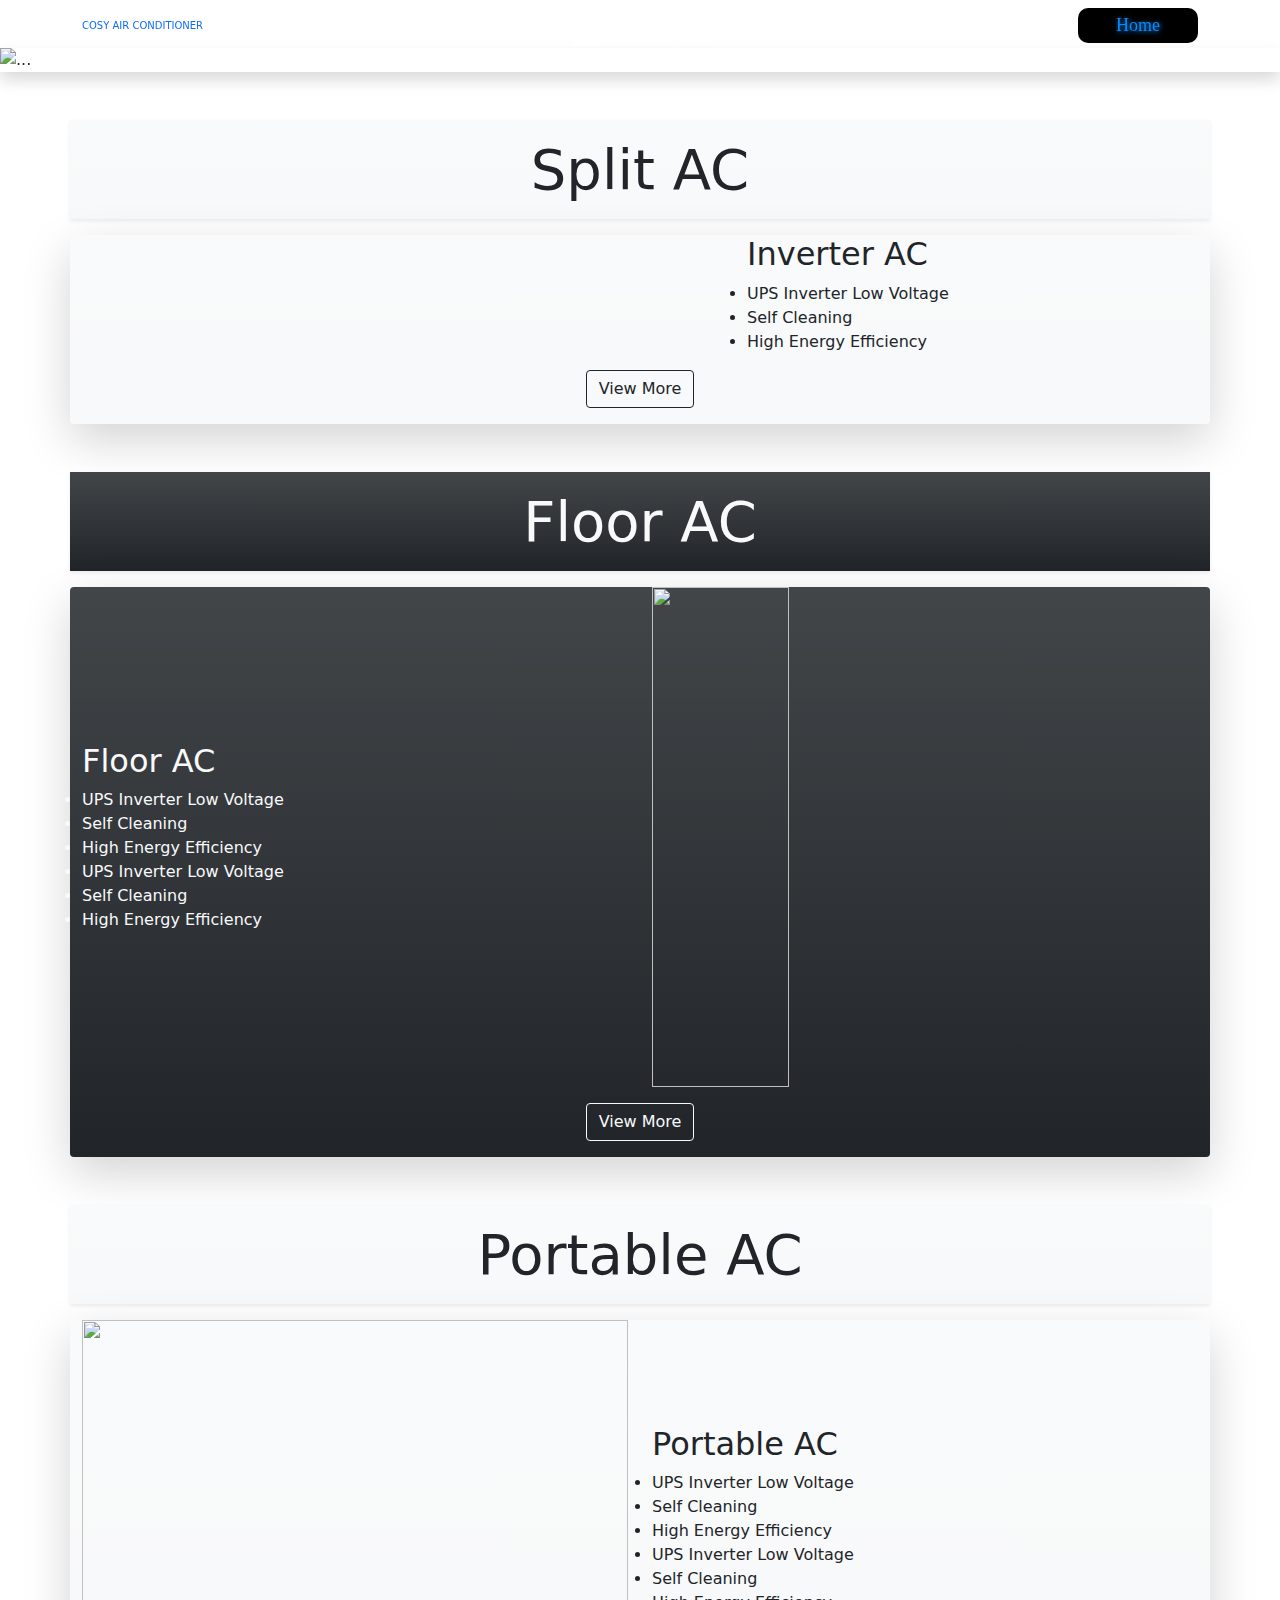
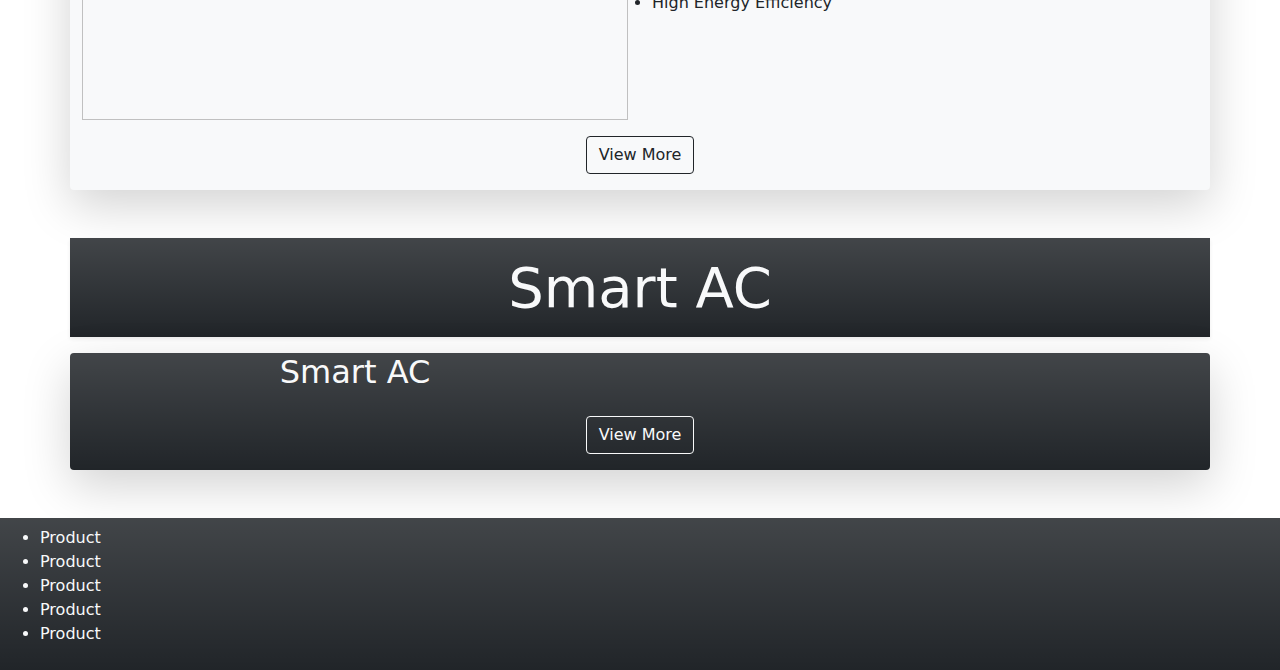
==== index.html @ 615ea435 "update" ====
<!doctype html>
<html lang="en">
  <head>
    <title>COSY Air Conditions</title>
    <link rel="icon" href="images/fav-icon.png">
    <!-- Required meta tags -->
    <meta charset="utf-8">
    <meta name="viewport" content="width=device-width, initial-scale=1, shrink-to-fit=no">

    <!-- Custom style -->
    <link rel="stylesheet" href="css/style.css">
    <link rel="stylesheet" href="css/navigationBar.css">

    <!-- Font Awesome -->
    <link rel="stylesheet" href="fonts/fontawesome/css/all.css">
    <link rel="stylesheet" href="icons/bootstrap-icons.css">

    <!-- DS-Digital Font -->
    <link rel="stylesheet" href="fonts/DS-Digital/style.css">

    <!-- Bootstrap CSS -->
    <link rel="stylesheet" href="css/bootstrap.css">

    <!-- Animation -->
    <link rel="stylesheet" href="css/animation.css">
    
  </head>
  <body class="animated fadeIn slow">
   
      <!-- navigation bar start here -->
      <nav class="navbar navbar-expand-md fixed-top" id="colorChange">
          <div class="container navigation-bar">
            <!-- LOGO -->
            <a class="logo justify-content-left">COSY AIR CONDITIONER</a>

            <!-- Navigation Button -->
            <button class="navbar-toggler" type="button" data-toggle="collapse" data-target="#navbarID"
                aria-controls="navbarID" aria-expanded="false" aria-label="Toggle navigation">
                <span class="text-dark"><i class="fas fa-bars"></i></span>
            </button>

            <!-- Navigation Items -->
            <div class="collapse navbar-collapse justify-content-center" id="navbarID">
              <ul class="navbar-nav animated slow fadeInLeft">
                <li>
                    <a href="index.html" class="text-dark box" id="iconColor">
                        <i class="bi bi-house-fill"></i>
                        <span class="tooltiptext">HOME</span>
                    </a>
                </li>
                <li>
                    <a href="htmlpages/products.html" class="text-dark box" id="iconColor2">
                        <i class="bi bi-cart4"></i>
                        <span class="tooltiptext">PRODUCTS</span>
                    </a>
                </li>
                <li>
                    <a href="htmlpages/location.html" class="text-dark box" id="iconColor3">
                        <i class="bi bi-geo-alt-fill"></i>
                        <span class="tooltiptext">LOCATION</span>
                    </a>
                </li>
                <li>
                    <a href="htmlpages/about.html" class="text-dark box" id="iconColor4">
                        <i class="bi bi-people-fill"></i>
                        <span class="tooltiptext">ABOUT US</span>
                    </a>
                </li>
                <li>
                    <a href="htmlpages/contact.html" class="text-dark box" id="iconColor5">
                        <i class="bi bi-telephone-fill"></i>
                        <span class="tooltiptext">CONTACT US</span>
                    </a>
                </li>
              </ul>
            </div>

            <!-- Navigation Text Display -->
            <div class="display-box justify-content-right">
                <p>Home</p>
            </div> 
          </div>     
      </nav>
      <!-- navigation bar end here -->

      <!-- Home section -->

    <div class="container-lg-fluid mt-5 mb-5 shadow">
      <div id="carouselExampleCaptions" class="carousel slide" data-bs-ride="carousel">
        <div class="carousel-indicators">
          <button type="button" data-bs-target="#carouselExampleCaptions" data-bs-slide-to="0" class="active" aria-current="true" aria-label="Slide 1"></button>
          <button type="button" data-bs-target="#carouselExampleCaptions" data-bs-slide-to="1" aria-label="Slide 2"></button>
          <button type="button" data-bs-target="#carouselExampleCaptions" data-bs-slide-to="2" aria-label="Slide 3"></button>
          <button type="button" data-bs-target="#carouselExampleCaptions" data-bs-slide-to="3" aria-label="Slide 4"></button>            
        </div>
        <div class="carousel-inner">
        <div class="carousel-item active">
          <img src="images/floor-ac/fc4.jpg" class="d-block w-100" alt="...">
          <div class="carousel-caption d-none d-md-block">
            <h5>First slide label</h5>
            <p>Some representative placeholder content for the first slide.</p>
          </div>
        </div>
        <div class="carousel-item">
          <img src="images/split-ac/sac2.jpg" class="d-block w-100" alt="...">
          <div class="carousel-caption d-none d-md-block">
            <h5>Second slide label</h5>
            <p>Some representative placeholder content for the second slide.</p>
          </div>
        </div>
        <div class="carousel-item">
          <img src="images/floor-ac/fc3.jpg" class="d-block w-100" alt="...">
          <div class="carousel-caption d-none d-md-block">
            <h5>Third slide label</h5>
            <p>Some representative placeholder content for the third slide.</p>
          </div>
        </div>
        <div class="carousel-item">
          <img src="images/split-ac/sac4.jpg" class="d-block w-100" alt="...">
          <div class="carousel-caption d-none d-md-block">
            <h5>Third slide label</h5>
            <p>Some representative placeholder content for the third slide.</p>
          </div>
        </div>
      </div>
      </div>
    </div>
    
<!-- Content start here -->

    <div class="container bg-light bg-gradient text-dark text-center display-4 p-3 mt-5 shadow-sm">Split AC</div>
    <div id="j2" class="container rounded bg-light bg-gradient mt-3 shadow-lg">
        <div class="row d-flex align-items-center">
            <div class="col-md-7">
                <img id="j2" src="images/split-ac1.png" class="w-100" alt="">
            </div>
            <div class="col-md-5">
                <h2 class="">Inverter AC</h2>
                <span class="">
                    <li>UPS Inverter Low Voltage</li>
                    <li>Self Cleaning</li>
                    <li>High Energy Efficiency</li>
                </span>
            </div>
        </div>
        <div class="d-flex justify-content-center">
            <a type="button" class="btn btn-outline-dark m-3">View More</a>
        </div>
    </div>


    <div class="container bg-dark bg-gradient text-light text-center display-4 p-3 mt-5 shadow-sm">Floor AC</div>
    <div class="container rounded bg-dark text-light bg-gradient mt-3 shadow-lg">
        <div class="row d-flex align-items-center">
            
            <div class="col-md-6">  
              <h2 class="text-left">Floor AC</h2>
              <span class="text-left">
              <li>UPS Inverter Low Voltage</li>
              <li>Self Cleaning</li>
              <li>High Energy Efficiency</li>
              <li>UPS Inverter Low Voltage</li>
              <li>Self Cleaning</li>
              <li>High Energy Efficiency</li>
              </span>
            </div>
            <div class="col-md-6">
                <img src="images/floor-ac.png" height="500px" class="w-50" alt="">
            </div>
        </div>
        <div class="d-flex justify-content-center">
            <a type="button" class="btn btn-outline-light m-3">View More</a>
        </div>
    </div>

    <div class="container bg-light bg-gradient text-dark text-center display-4 p-3 mt-5 shadow-sm">Portable AC</div>
    <div class="container rounded bg-light bg-gradient mt-3 shadow-lg">
        <div class="row d-flex align-items-center">
            <div class="col-md-6">
                <img src="images/port_ac.png" class="w-100" height="400px" alt="">
                  
            </div>
            <div class="col-md-6">
                <h2>Portable AC</h2>
                <span class="text-left">
                  <li>UPS Inverter Low Voltage</li>
                  <li>Self Cleaning</li>
                  <li>High Energy Efficiency</li>
                  <li>UPS Inverter Low Voltage</li>
                  <li>Self Cleaning</li>
                  <li>High Energy Efficiency</li>
                </span>
            </div>
        </div>
        <div class="d-flex justify-content-center">
            <a type="button" class="btn btn-outline-dark m-3">View More</a>
        </div>
    </div>

    <div class="container bg-dark bg-gradient text-light text-center display-4 p-3 mt-5 shadow-sm">Smart AC</div>
    <div class="container rounded bg-dark text-light text-center bg-gradient mt-3 shadow-lg">
        <div class="row d-flex align-items-center">
            <div class="col-md-6">
                
                <h2>Smart AC</h2>
                
            </div>
            <div class="col-md-6">
                <img src="images/smart-ac.png"  class="w-100" alt="">
            </div>
        </div>
        <div class="d-flex justify-content-center">
            <a type="button" class="btn btn-outline-light m-3">View More</a>
        </div>
    </div>

    <footer class="bg-dark bg-gradient text-light p-2 mt-5">
        <ul>
            <li>Product</li>
            <li>Product</li>
            <li>Product</li>
            <li>Product</li>
            <li>Product</li>
        </ul>
    </footer>

    

    
  </body>

  <!-- jQuery first, then Popper.js, then Bootstrap JS -->
  <script src="js/jquery.js"></script>
  <script src="js/popper.min.js"></script>
  <script src="js/bootstrap-5.js"></script>
  <script src="js/bootstrap.bundle.min.js"></script>

  <!-- Optional JavaScript -->
  <script src="js/script.js"></script>

</html>
---- css/style.css ----
*{
    margin: 0%;
    padding: 0%;
    box-sizing: border-box;
}

body{
    width: 100%;
    align-items: center;
}


#titl{
    width: 120px;
    text-align: center;
    font-weight: bold;
    background-color: lightblue;
    color: blue;
    padding: 20px 20px 20px 20px;
    display: inline-block;
    position: absolute;
    left: 50px;
    top: 60px;
    border-radius: 5px 5px 15px 15px;
}
#titl2{
    width: 120px;
    text-align: center;
    font-weight: bold;
    background-color: lightblue;
    color: blue;
    padding: 20px 20px 20px 20px;
    display: inline-block;
    position: absolute;
    left: 50px;
    top: 380px;
    border-radius: 5px 5px 15px 15px;
}
---- css/navigationBar.css ----
nav{
    display: flex;
    padding: 10px;
    /* box-shadow: 1px 5px 15px gray; */
    z-index: 9;
    background: transparent;
}

.navbar-nav>li ,.navbar-nav>li>a{
    text-decoration: none;
    list-style-type: none;
}

/*This is Website's Logo*/

.logo{
    text-decoration: none;
    text-align: center;
    font-size: 10px;
    /* width: 120px; */
}

.display-box{
    width: 120px;
    height: 35px;
    border-radius: 10px;
    background-color: black;
    padding: 4px;
}
.display-box > p{
    font-family: 'DS-Digital Bold';
    font-size: 18px;
    color: rgb(1, 141, 255);
    text-align: center;
    text-shadow: 1px 1px 5px rgb(1, 141, 255);
}

i.bi-house-fill,i.bi-cart4,i.bi-telephone-fill,i.bi-geo-alt-fill,i.bi-people-fill{
    font-size: x-large;
    position: relative;
}

i.bi-house-fill:hover,
i.bi-cart4:hover,
i.bi-telephone-fill:hover,
i.bi-geo-alt-fill:hover,
i.bi-people-fill:hover{
    filter: drop-shadow(1px 1px 5px rgb(0, 0, 0));
}

.box {
    position: relative;
    display: inline-block;
  }
  
.box .tooltiptext {
    visibility: hidden;
    width: 120px;
    background-color: rgba(255, 255, 255, 0.699);
    color: black;
    text-align: center;
    border-radius: 4px;
    padding: 5px 0;
    
    
    position: absolute;
    z-index: 1;
    top: 100%;
    left: 50%;
    margin-left: -60px;
    margin-top: 20px;
  }
  
  .box:hover .tooltiptext {
    visibility: visible;
  }

.navbar-nav > li{
    padding: 0 40px;  
}
---- css/animation.css ----
@charset "UTF-8";

/*!
 * animate.css -http://daneden.me/animate
 * Version - 3.7.0
 * Licensed under the MIT license - http://opensource.org/licenses/MIT
 *
 * Copyright (c) 2018 Daniel Eden
 */

@-webkit-keyframes bounce {
  from,
  20%,
  53%,
  80%,
  to {
    -webkit-animation-timing-function: cubic-bezier(0.215, 0.61, 0.355, 1);
    animation-timing-function: cubic-bezier(0.215, 0.61, 0.355, 1);
    -webkit-transform: translate3d(0, 0, 0);
    transform: translate3d(0, 0, 0);
  }

  40%,
  43% {
    -webkit-animation-timing-function: cubic-bezier(0.755, 0.05, 0.855, 0.06);
    animation-timing-function: cubic-bezier(0.755, 0.05, 0.855, 0.06);
    -webkit-transform: translate3d(0, -30px, 0);
    transform: translate3d(0, -30px, 0);
  }

  70% {
    -webkit-animation-timing-function: cubic-bezier(0.755, 0.05, 0.855, 0.06);
    animation-timing-function: cubic-bezier(0.755, 0.05, 0.855, 0.06);
    -webkit-transform: translate3d(0, -15px, 0);
    transform: translate3d(0, -15px, 0);
  }

  90% {
    -webkit-transform: translate3d(0, -4px, 0);
    transform: translate3d(0, -4px, 0);
  }
}

@keyframes bounce {
  from,
  20%,
  53%,
  80%,
  to {
    -webkit-animation-timing-function: cubic-bezier(0.215, 0.61, 0.355, 1);
    animation-timing-function: cubic-bezier(0.215, 0.61, 0.355, 1);
    -webkit-transform: translate3d(0, 0, 0);
    transform: translate3d(0, 0, 0);
  }

  40%,
  43% {
    -webkit-animation-timing-function: cubic-bezier(0.755, 0.05, 0.855, 0.06);
    animation-timing-function: cubic-bezier(0.755, 0.05, 0.855, 0.06);
    -webkit-transform: translate3d(0, -30px, 0);
    transform: translate3d(0, -30px, 0);
  }

  70% {
    -webkit-animation-timing-function: cubic-bezier(0.755, 0.05, 0.855, 0.06);
    animation-timing-function: cubic-bezier(0.755, 0.05, 0.855, 0.06);
    -webkit-transform: translate3d(0, -15px, 0);
    transform: translate3d(0, -15px, 0);
  }

  90% {
    -webkit-transform: translate3d(0, -4px, 0);
    transform: translate3d(0, -4px, 0);
  }
}

.bounce {
  -webkit-animation-name: bounce;
  animation-name: bounce;
  -webkit-transform-origin: center bottom;
  transform-origin: center bottom;
}

@-webkit-keyframes flash {
  from,
  50%,
  to {
    opacity: 1;
  }

  25%,
  75% {
    opacity: 0;
  }
}

@keyframes flash {
  from,
  50%,
  to {
    opacity: 1;
  }

  25%,
  75% {
    opacity: 0;
  }
}

.flash {
  -webkit-animation-name: flash;
  animation-name: flash;
}

/* originally authored by Nick Pettit - https://github.com/nickpettit/glide */

@-webkit-keyframes pulse {
  from {
    -webkit-transform: scale3d(1, 1, 1);
    transform: scale3d(1, 1, 1);
  }

  50% {
    -webkit-transform: scale3d(1.05, 1.05, 1.05);
    transform: scale3d(1.05, 1.05, 1.05);
  }

  to {
    -webkit-transform: scale3d(1, 1, 1);
    transform: scale3d(1, 1, 1);
  }
}

@keyframes pulse {
  from {
    -webkit-transform: scale3d(1, 1, 1);
    transform: scale3d(1, 1, 1);
  }

  50% {
    -webkit-transform: scale3d(1.05, 1.05, 1.05);
    transform: scale3d(1.05, 1.05, 1.05);
  }

  to {
    -webkit-transform: scale3d(1, 1, 1);
    transform: scale3d(1, 1, 1);
  }
}

.pulse {
  -webkit-animation-name: pulse;
  animation-name: pulse;
}

@-webkit-keyframes rubberBand {
  from {
    -webkit-transform: scale3d(1, 1, 1);
    transform: scale3d(1, 1, 1);
  }

  30% {
    -webkit-transform: scale3d(1.25, 0.75, 1);
    transform: scale3d(1.25, 0.75, 1);
  }

  40% {
    -webkit-transform: scale3d(0.75, 1.25, 1);
    transform: scale3d(0.75, 1.25, 1);
  }

  50% {
    -webkit-transform: scale3d(1.15, 0.85, 1);
    transform: scale3d(1.15, 0.85, 1);
  }

  65% {
    -webkit-transform: scale3d(0.95, 1.05, 1);
    transform: scale3d(0.95, 1.05, 1);
  }

  75% {
    -webkit-transform: scale3d(1.05, 0.95, 1);
    transform: scale3d(1.05, 0.95, 1);
  }

  to {
    -webkit-transform: scale3d(1, 1, 1);
    transform: scale3d(1, 1, 1);
  }
}

@keyframes rubberBand {
  from {
    -webkit-transform: scale3d(1, 1, 1);
    transform: scale3d(1, 1, 1);
  }

  30% {
    -webkit-transform: scale3d(1.25, 0.75, 1);
    transform: scale3d(1.25, 0.75, 1);
  }

  40% {
    -webkit-transform: scale3d(0.75, 1.25, 1);
    transform: scale3d(0.75, 1.25, 1);
  }

  50% {
    -webkit-transform: scale3d(1.15, 0.85, 1);
    transform: scale3d(1.15, 0.85, 1);
  }

  65% {
    -webkit-transform: scale3d(0.95, 1.05, 1);
    transform: scale3d(0.95, 1.05, 1);
  }

  75% {
    -webkit-transform: scale3d(1.05, 0.95, 1);
    transform: scale3d(1.05, 0.95, 1);
  }

  to {
    -webkit-transform: scale3d(1, 1, 1);
    transform: scale3d(1, 1, 1);
  }
}

.rubberBand {
  -webkit-animation-name: rubberBand;
  animation-name: rubberBand;
}

@-webkit-keyframes shake {
  from,
  to {
    -webkit-transform: translate3d(0, 0, 0);
    transform: translate3d(0, 0, 0);
  }

  10%,
  30%,
  50%,
  70%,
  90% {
    -webkit-transform: translate3d(-10px, 0, 0);
    transform: translate3d(-10px, 0, 0);
  }

  20%,
  40%,
  60%,
  80% {
    -webkit-transform: translate3d(10px, 0, 0);
    transform: translate3d(10px, 0, 0);
  }
}

@keyframes shake {
  from,
  to {
    -webkit-transform: translate3d(0, 0, 0);
    transform: translate3d(0, 0, 0);
  }

  10%,
  30%,
  50%,
  70%,
  90% {
    -webkit-transform: translate3d(-10px, 0, 0);
    transform: translate3d(-10px, 0, 0);
  }

  20%,
  40%,
  60%,
  80% {
    -webkit-transform: translate3d(10px, 0, 0);
    transform: translate3d(10px, 0, 0);
  }
}

.shake {
  -webkit-animation-name: shake;
  animation-name: shake;
}

@-webkit-keyframes headShake {
  0% {
    -webkit-transform: translateX(0);
    transform: translateX(0);
  }

  6.5% {
    -webkit-transform: translateX(-6px) rotateY(-9deg);
    transform: translateX(-6px) rotateY(-9deg);
  }

  18.5% {
    -webkit-transform: translateX(5px) rotateY(7deg);
    transform: translateX(5px) rotateY(7deg);
  }

  31.5% {
    -webkit-transform: translateX(-3px) rotateY(-5deg);
    transform: translateX(-3px) rotateY(-5deg);
  }

  43.5% {
    -webkit-transform: translateX(2px) rotateY(3deg);
    transform: translateX(2px) rotateY(3deg);
  }

  50% {
    -webkit-transform: translateX(0);
    transform: translateX(0);
  }
}

@keyframes headShake {
  0% {
    -webkit-transform: translateX(0);
    transform: translateX(0);
  }

  6.5% {
    -webkit-transform: translateX(-6px) rotateY(-9deg);
    transform: translateX(-6px) rotateY(-9deg);
  }

  18.5% {
    -webkit-transform: translateX(5px) rotateY(7deg);
    transform: translateX(5px) rotateY(7deg);
  }

  31.5% {
    -webkit-transform: translateX(-3px) rotateY(-5deg);
    transform: translateX(-3px) rotateY(-5deg);
  }

  43.5% {
    -webkit-transform: translateX(2px) rotateY(3deg);
    transform: translateX(2px) rotateY(3deg);
  }

  50% {
    -webkit-transform: translateX(0);
    transform: translateX(0);
  }
}

.headShake {
  -webkit-animation-timing-function: ease-in-out;
  animation-timing-function: ease-in-out;
  -webkit-animation-name: headShake;
  animation-name: headShake;
}

@-webkit-keyframes swing {
  20% {
    -webkit-transform: rotate3d(0, 0, 1, 15deg);
    transform: rotate3d(0, 0, 1, 15deg);
  }

  40% {
    -webkit-transform: rotate3d(0, 0, 1, -10deg);
    transform: rotate3d(0, 0, 1, -10deg);
  }

  60% {
    -webkit-transform: rotate3d(0, 0, 1, 5deg);
    transform: rotate3d(0, 0, 1, 5deg);
  }

  80% {
    -webkit-transform: rotate3d(0, 0, 1, -5deg);
    transform: rotate3d(0, 0, 1, -5deg);
  }

  to {
    -webkit-transform: rotate3d(0, 0, 1, 0deg);
    transform: rotate3d(0, 0, 1, 0deg);
  }
}

@keyframes swing {
  20% {
    -webkit-transform: rotate3d(0, 0, 1, 15deg);
    transform: rotate3d(0, 0, 1, 15deg);
  }

  40% {
    -webkit-transform: rotate3d(0, 0, 1, -10deg);
    transform: rotate3d(0, 0, 1, -10deg);
  }

  60% {
    -webkit-transform: rotate3d(0, 0, 1, 5deg);
    transform: rotate3d(0, 0, 1, 5deg);
  }

  80% {
    -webkit-transform: rotate3d(0, 0, 1, -5deg);
    transform: rotate3d(0, 0, 1, -5deg);
  }

  to {
    -webkit-transform: rotate3d(0, 0, 1, 0deg);
    transform: rotate3d(0, 0, 1, 0deg);
  }
}

.swing {
  -webkit-transform-origin: top center;
  transform-origin: top center;
  -webkit-animation-name: swing;
  animation-name: swing;
}

@-webkit-keyframes tada {
  from {
    -webkit-transform: scale3d(1, 1, 1);
    transform: scale3d(1, 1, 1);
  }

  10%,
  20% {
    -webkit-transform: scale3d(0.9, 0.9, 0.9) rotate3d(0, 0, 1, -3deg);
    transform: scale3d(0.9, 0.9, 0.9) rotate3d(0, 0, 1, -3deg);
  }

  30%,
  50%,
  70%,
  90% {
    -webkit-transform: scale3d(1.1, 1.1, 1.1) rotate3d(0, 0, 1, 3deg);
    transform: scale3d(1.1, 1.1, 1.1) rotate3d(0, 0, 1, 3deg);
  }

  40%,
  60%,
  80% {
    -webkit-transform: scale3d(1.1, 1.1, 1.1) rotate3d(0, 0, 1, -3deg);
    transform: scale3d(1.1, 1.1, 1.1) rotate3d(0, 0, 1, -3deg);
  }

  to {
    -webkit-transform: scale3d(1, 1, 1);
    transform: scale3d(1, 1, 1);
  }
}

@keyframes tada {
  from {
    -webkit-transform: scale3d(1, 1, 1);
    transform: scale3d(1, 1, 1);
  }

  10%,
  20% {
    -webkit-transform: scale3d(0.9, 0.9, 0.9) rotate3d(0, 0, 1, -3deg);
    transform: scale3d(0.9, 0.9, 0.9) rotate3d(0, 0, 1, -3deg);
  }

  30%,
  50%,
  70%,
  90% {
    -webkit-transform: scale3d(1.1, 1.1, 1.1) rotate3d(0, 0, 1, 3deg);
    transform: scale3d(1.1, 1.1, 1.1) rotate3d(0, 0, 1, 3deg);
  }

  40%,
  60%,
  80% {
    -webkit-transform: scale3d(1.1, 1.1, 1.1) rotate3d(0, 0, 1, -3deg);
    transform: scale3d(1.1, 1.1, 1.1) rotate3d(0, 0, 1, -3deg);
  }

  to {
    -webkit-transform: scale3d(1, 1, 1);
    transform: scale3d(1, 1, 1);
  }
}

.tada {
  -webkit-animation-name: tada;
  animation-name: tada;
}

/* originally authored by Nick Pettit - https://github.com/nickpettit/glide */

@-webkit-keyframes wobble {
  from {
    -webkit-transform: translate3d(0, 0, 0);
    transform: translate3d(0, 0, 0);
  }

  15% {
    -webkit-transform: translate3d(-25%, 0, 0) rotate3d(0, 0, 1, -5deg);
    transform: translate3d(-25%, 0, 0) rotate3d(0, 0, 1, -5deg);
  }

  30% {
    -webkit-transform: translate3d(20%, 0, 0) rotate3d(0, 0, 1, 3deg);
    transform: translate3d(20%, 0, 0) rotate3d(0, 0, 1, 3deg);
  }

  45% {
    -webkit-transform: translate3d(-15%, 0, 0) rotate3d(0, 0, 1, -3deg);
    transform: translate3d(-15%, 0, 0) rotate3d(0, 0, 1, -3deg);
  }

  60% {
    -webkit-transform: translate3d(10%, 0, 0) rotate3d(0, 0, 1, 2deg);
    transform: translate3d(10%, 0, 0) rotate3d(0, 0, 1, 2deg);
  }

  75% {
    -webkit-transform: translate3d(-5%, 0, 0) rotate3d(0, 0, 1, -1deg);
    transform: translate3d(-5%, 0, 0) rotate3d(0, 0, 1, -1deg);
  }

  to {
    -webkit-transform: translate3d(0, 0, 0);
    transform: translate3d(0, 0, 0);
  }
}

@keyframes wobble {
  from {
    -webkit-transform: translate3d(0, 0, 0);
    transform: translate3d(0, 0, 0);
  }

  15% {
    -webkit-transform: translate3d(-25%, 0, 0) rotate3d(0, 0, 1, -5deg);
    transform: translate3d(-25%, 0, 0) rotate3d(0, 0, 1, -5deg);
  }

  30% {
    -webkit-transform: translate3d(20%, 0, 0) rotate3d(0, 0, 1, 3deg);
    transform: translate3d(20%, 0, 0) rotate3d(0, 0, 1, 3deg);
  }

  45% {
    -webkit-transform: translate3d(-15%, 0, 0) rotate3d(0, 0, 1, -3deg);
    transform: translate3d(-15%, 0, 0) rotate3d(0, 0, 1, -3deg);
  }

  60% {
    -webkit-transform: translate3d(10%, 0, 0) rotate3d(0, 0, 1, 2deg);
    transform: translate3d(10%, 0, 0) rotate3d(0, 0, 1, 2deg);
  }

  75% {
    -webkit-transform: translate3d(-5%, 0, 0) rotate3d(0, 0, 1, -1deg);
    transform: translate3d(-5%, 0, 0) rotate3d(0, 0, 1, -1deg);
  }

  to {
    -webkit-transform: translate3d(0, 0, 0);
    transform: translate3d(0, 0, 0);
  }
}

.wobble {
  -webkit-animation-name: wobble;
  animation-name: wobble;
}

@-webkit-keyframes jello {
  from,
  11.1%,
  to {
    -webkit-transform: translate3d(0, 0, 0);
    transform: translate3d(0, 0, 0);
  }

  22.2% {
    -webkit-transform: skewX(-12.5deg) skewY(-12.5deg);
    transform: skewX(-12.5deg) skewY(-12.5deg);
  }

  33.3% {
    -webkit-transform: skewX(6.25deg) skewY(6.25deg);
    transform: skewX(6.25deg) skewY(6.25deg);
  }

  44.4% {
    -webkit-transform: skewX(-3.125deg) skewY(-3.125deg);
    transform: skewX(-3.125deg) skewY(-3.125deg);
  }

  55.5% {
    -webkit-transform: skewX(1.5625deg) skewY(1.5625deg);
    transform: skewX(1.5625deg) skewY(1.5625deg);
  }

  66.6% {
    -webkit-transform: skewX(-0.78125deg) skewY(-0.78125deg);
    transform: skewX(-0.78125deg) skewY(-0.78125deg);
  }

  77.7% {
    -webkit-transform: skewX(0.390625deg) skewY(0.390625deg);
    transform: skewX(0.390625deg) skewY(0.390625deg);
  }

  88.8% {
    -webkit-transform: skewX(-0.1953125deg) skewY(-0.1953125deg);
    transform: skewX(-0.1953125deg) skewY(-0.1953125deg);
  }
}

@keyframes jello {
  from,
  11.1%,
  to {
    -webkit-transform: translate3d(0, 0, 0);
    transform: translate3d(0, 0, 0);
  }

  22.2% {
    -webkit-transform: skewX(-12.5deg) skewY(-12.5deg);
    transform: skewX(-12.5deg) skewY(-12.5deg);
  }

  33.3% {
    -webkit-transform: skewX(6.25deg) skewY(6.25deg);
    transform: skewX(6.25deg) skewY(6.25deg);
  }

  44.4% {
    -webkit-transform: skewX(-3.125deg) skewY(-3.125deg);
    transform: skewX(-3.125deg) skewY(-3.125deg);
  }

  55.5% {
    -webkit-transform: skewX(1.5625deg) skewY(1.5625deg);
    transform: skewX(1.5625deg) skewY(1.5625deg);
  }

  66.6% {
    -webkit-transform: skewX(-0.78125deg) skewY(-0.78125deg);
    transform: skewX(-0.78125deg) skewY(-0.78125deg);
  }

  77.7% {
    -webkit-transform: skewX(0.390625deg) skewY(0.390625deg);
    transform: skewX(0.390625deg) skewY(0.390625deg);
  }

  88.8% {
    -webkit-transform: skewX(-0.1953125deg) skewY(-0.1953125deg);
    transform: skewX(-0.1953125deg) skewY(-0.1953125deg);
  }
}

.jello {
  -webkit-animation-name: jello;
  animation-name: jello;
  -webkit-transform-origin: center;
  transform-origin: center;
}

@-webkit-keyframes heartBeat {
  0% {
    -webkit-transform: scale(1);
    transform: scale(1);
  }

  14% {
    -webkit-transform: scale(1.3);
    transform: scale(1.3);
  }

  28% {
    -webkit-transform: scale(1);
    transform: scale(1);
  }

  42% {
    -webkit-transform: scale(1.3);
    transform: scale(1.3);
  }

  70% {
    -webkit-transform: scale(1);
    transform: scale(1);
  }
}

@keyframes heartBeat {
  0% {
    -webkit-transform: scale(1);
    transform: scale(1);
  }

  14% {
    -webkit-transform: scale(1.3);
    transform: scale(1.3);
  }

  28% {
    -webkit-transform: scale(1);
    transform: scale(1);
  }

  42% {
    -webkit-transform: scale(1.3);
    transform: scale(1.3);
  }

  70% {
    -webkit-transform: scale(1);
    transform: scale(1);
  }
}

.heartBeat {
  -webkit-animation-name: heartBeat;
  animation-name: heartBeat;
  -webkit-animation-duration: 1.3s;
  animation-duration: 1.3s;
  -webkit-animation-timing-function: ease-in-out;
  animation-timing-function: ease-in-out;
}

@-webkit-keyframes bounceIn {
  from,
  20%,
  40%,
  60%,
  80%,
  to {
    -webkit-animation-timing-function: cubic-bezier(0.215, 0.61, 0.355, 1);
    animation-timing-function: cubic-bezier(0.215, 0.61, 0.355, 1);
  }

  0% {
    opacity: 0;
    -webkit-transform: scale3d(0.3, 0.3, 0.3);
    transform: scale3d(0.3, 0.3, 0.3);
  }

  20% {
    -webkit-transform: scale3d(1.1, 1.1, 1.1);
    transform: scale3d(1.1, 1.1, 1.1);
  }

  40% {
    -webkit-transform: scale3d(0.9, 0.9, 0.9);
    transform: scale3d(0.9, 0.9, 0.9);
  }

  60% {
    opacity: 1;
    -webkit-transform: scale3d(1.03, 1.03, 1.03);
    transform: scale3d(1.03, 1.03, 1.03);
  }

  80% {
    -webkit-transform: scale3d(0.97, 0.97, 0.97);
    transform: scale3d(0.97, 0.97, 0.97);
  }

  to {
    opacity: 1;
    -webkit-transform: scale3d(1, 1, 1);
    transform: scale3d(1, 1, 1);
  }
}

@keyframes bounceIn {
  from,
  20%,
  40%,
  60%,
  80%,
  to {
    -webkit-animation-timing-function: cubic-bezier(0.215, 0.61, 0.355, 1);
    animation-timing-function: cubic-bezier(0.215, 0.61, 0.355, 1);
  }

  0% {
    opacity: 0;
    -webkit-transform: scale3d(0.3, 0.3, 0.3);
    transform: scale3d(0.3, 0.3, 0.3);
  }

  20% {
    -webkit-transform: scale3d(1.1, 1.1, 1.1);
    transform: scale3d(1.1, 1.1, 1.1);
  }

  40% {
    -webkit-transform: scale3d(0.9, 0.9, 0.9);
    transform: scale3d(0.9, 0.9, 0.9);
  }

  60% {
    opacity: 1;
    -webkit-transform: scale3d(1.03, 1.03, 1.03);
    transform: scale3d(1.03, 1.03, 1.03);
  }

  80% {
    -webkit-transform: scale3d(0.97, 0.97, 0.97);
    transform: scale3d(0.97, 0.97, 0.97);
  }

  to {
    opacity: 1;
    -webkit-transform: scale3d(1, 1, 1);
    transform: scale3d(1, 1, 1);
  }
}

.bounceIn {
  -webkit-animation-duration: 0.75s;
  animation-duration: 0.75s;
  -webkit-animation-name: bounceIn;
  animation-name: bounceIn;
}

@-webkit-keyframes bounceInDown {
  from,
  60%,
  75%,
  90%,
  to {
    -webkit-animation-timing-function: cubic-bezier(0.215, 0.61, 0.355, 1);
    animation-timing-function: cubic-bezier(0.215, 0.61, 0.355, 1);
  }

  0% {
    opacity: 0;
    -webkit-transform: translate3d(0, -3000px, 0);
    transform: translate3d(0, -3000px, 0);
  }

  60% {
    opacity: 1;
    -webkit-transform: translate3d(0, 25px, 0);
    transform: translate3d(0, 25px, 0);
  }

  75% {
    -webkit-transform: translate3d(0, -10px, 0);
    transform: translate3d(0, -10px, 0);
  }

  90% {
    -webkit-transform: translate3d(0, 5px, 0);
    transform: translate3d(0, 5px, 0);
  }

  to {
    -webkit-transform: translate3d(0, 0, 0);
    transform: translate3d(0, 0, 0);
  }
}

@keyframes bounceInDown {
  from,
  60%,
  75%,
  90%,
  to {
    -webkit-animation-timing-function: cubic-bezier(0.215, 0.61, 0.355, 1);
    animation-timing-function: cubic-bezier(0.215, 0.61, 0.355, 1);
  }

  0% {
    opacity: 0;
    -webkit-transform: translate3d(0, -3000px, 0);
    transform: translate3d(0, -3000px, 0);
  }

  60% {
    opacity: 1;
    -webkit-transform: translate3d(0, 25px, 0);
    transform: translate3d(0, 25px, 0);
  }

  75% {
    -webkit-transform: translate3d(0, -10px, 0);
    transform: translate3d(0, -10px, 0);
  }

  90% {
    -webkit-transform: translate3d(0, 5px, 0);
    transform: translate3d(0, 5px, 0);
  }

  to {
    -webkit-transform: translate3d(0, 0, 0);
    transform: translate3d(0, 0, 0);
  }
}

.bounceInDown {
  -webkit-animation-name: bounceInDown;
  animation-name: bounceInDown;
}

@-webkit-keyframes bounceInLeft {
  from,
  60%,
  75%,
  90%,
  to {
    -webkit-animation-timing-function: cubic-bezier(0.215, 0.61, 0.355, 1);
    animation-timing-function: cubic-bezier(0.215, 0.61, 0.355, 1);
  }

  0% {
    opacity: 0;
    -webkit-transform: translate3d(-3000px, 0, 0);
    transform: translate3d(-3000px, 0, 0);
  }

  60% {
    opacity: 1;
    -webkit-transform: translate3d(25px, 0, 0);
    transform: translate3d(25px, 0, 0);
  }

  75% {
    -webkit-transform: translate3d(-10px, 0, 0);
    transform: translate3d(-10px, 0, 0);
  }

  90% {
    -webkit-transform: translate3d(5px, 0, 0);
    transform: translate3d(5px, 0, 0);
  }

  to {
    -webkit-transform: translate3d(0, 0, 0);
    transform: translate3d(0, 0, 0);
  }
}

@keyframes bounceInLeft {
  from,
  60%,
  75%,
  90%,
  to {
    -webkit-animation-timing-function: cubic-bezier(0.215, 0.61, 0.355, 1);
    animation-timing-function: cubic-bezier(0.215, 0.61, 0.355, 1);
  }

  0% {
    opacity: 0;
    -webkit-transform: translate3d(-3000px, 0, 0);
    transform: translate3d(-3000px, 0, 0);
  }

  60% {
    opacity: 1;
    -webkit-transform: translate3d(25px, 0, 0);
    transform: translate3d(25px, 0, 0);
  }

  75% {
    -webkit-transform: translate3d(-10px, 0, 0);
    transform: translate3d(-10px, 0, 0);
  }

  90% {
    -webkit-transform: translate3d(5px, 0, 0);
    transform: translate3d(5px, 0, 0);
  }

  to {
    -webkit-transform: translate3d(0, 0, 0);
    transform: translate3d(0, 0, 0);
  }
}

.bounceInLeft {
  -webkit-animation-name: bounceInLeft;
  animation-name: bounceInLeft;
}

@-webkit-keyframes bounceInRight {
  from,
  60%,
  75%,
  90%,
  to {
    -webkit-animation-timing-function: cubic-bezier(0.215, 0.61, 0.355, 1);
    animation-timing-function: cubic-bezier(0.215, 0.61, 0.355, 1);
  }

  from {
    opacity: 0;
    -webkit-transform: translate3d(3000px, 0, 0);
    transform: translate3d(3000px, 0, 0);
  }

  60% {
    opacity: 1;
    -webkit-transform: translate3d(-25px, 0, 0);
    transform: translate3d(-25px, 0, 0);
  }

  75% {
    -webkit-transform: translate3d(10px, 0, 0);
    transform: translate3d(10px, 0, 0);
  }

  90% {
    -webkit-transform: translate3d(-5px, 0, 0);
    transform: translate3d(-5px, 0, 0);
  }

  to {
    -webkit-transform: translate3d(0, 0, 0);
    transform: translate3d(0, 0, 0);
  }
}

@keyframes bounceInRight {
  from,
  60%,
  75%,
  90%,
  to {
    -webkit-animation-timing-function: cubic-bezier(0.215, 0.61, 0.355, 1);
    animation-timing-function: cubic-bezier(0.215, 0.61, 0.355, 1);
  }

  from {
    opacity: 0;
    -webkit-transform: translate3d(3000px, 0, 0);
    transform: translate3d(3000px, 0, 0);
  }

  60% {
    opacity: 1;
    -webkit-transform: translate3d(-25px, 0, 0);
    transform: translate3d(-25px, 0, 0);
  }

  75% {
    -webkit-transform: translate3d(10px, 0, 0);
    transform: translate3d(10px, 0, 0);
  }

  90% {
    -webkit-transform: translate3d(-5px, 0, 0);
    transform: translate3d(-5px, 0, 0);
  }

  to {
    -webkit-transform: translate3d(0, 0, 0);
    transform: translate3d(0, 0, 0);
  }
}

.bounceInRight {
  -webkit-animation-name: bounceInRight;
  animation-name: bounceInRight;
}

@-webkit-keyframes bounceInUp {
  from,
  60%,
  75%,
  90%,
  to {
    -webkit-animation-timing-function: cubic-bezier(0.215, 0.61, 0.355, 1);
    animation-timing-function: cubic-bezier(0.215, 0.61, 0.355, 1);
  }

  from {
    opacity: 0;
    -webkit-transform: translate3d(0, 3000px, 0);
    transform: translate3d(0, 3000px, 0);
  }

  60% {
    opacity: 1;
    -webkit-transform: translate3d(0, -20px, 0);
    transform: translate3d(0, -20px, 0);
  }

  75% {
    -webkit-transform: translate3d(0, 10px, 0);
    transform: translate3d(0, 10px, 0);
  }

  90% {
    -webkit-transform: translate3d(0, -5px, 0);
    transform: translate3d(0, -5px, 0);
  }

  to {
    -webkit-transform: translate3d(0, 0, 0);
    transform: translate3d(0, 0, 0);
  }
}

@keyframes bounceInUp {
  from,
  60%,
  75%,
  90%,
  to {
    -webkit-animation-timing-function: cubic-bezier(0.215, 0.61, 0.355, 1);
    animation-timing-function: cubic-bezier(0.215, 0.61, 0.355, 1);
  }

  from {
    opacity: 0;
    -webkit-transform: translate3d(0, 3000px, 0);
    transform: translate3d(0, 3000px, 0);
  }

  60% {
    opacity: 1;
    -webkit-transform: translate3d(0, -20px, 0);
    transform: translate3d(0, -20px, 0);
  }

  75% {
    -webkit-transform: translate3d(0, 10px, 0);
    transform: translate3d(0, 10px, 0);
  }

  90% {
    -webkit-transform: translate3d(0, -5px, 0);
    transform: translate3d(0, -5px, 0);
  }

  to {
    -webkit-transform: translate3d(0, 0, 0);
    transform: translate3d(0, 0, 0);
  }
}

.bounceInUp {
  -webkit-animation-name: bounceInUp;
  animation-name: bounceInUp;
}

@-webkit-keyframes bounceOut {
  20% {
    -webkit-transform: scale3d(0.9, 0.9, 0.9);
    transform: scale3d(0.9, 0.9, 0.9);
  }

  50%,
  55% {
    opacity: 1;
    -webkit-transform: scale3d(1.1, 1.1, 1.1);
    transform: scale3d(1.1, 1.1, 1.1);
  }

  to {
    opacity: 0;
    -webkit-transform: scale3d(0.3, 0.3, 0.3);
    transform: scale3d(0.3, 0.3, 0.3);
  }
}

@keyframes bounceOut {
  20% {
    -webkit-transform: scale3d(0.9, 0.9, 0.9);
    transform: scale3d(0.9, 0.9, 0.9);
  }

  50%,
  55% {
    opacity: 1;
    -webkit-transform: scale3d(1.1, 1.1, 1.1);
    transform: scale3d(1.1, 1.1, 1.1);
  }

  to {
    opacity: 0;
    -webkit-transform: scale3d(0.3, 0.3, 0.3);
    transform: scale3d(0.3, 0.3, 0.3);
  }
}

.bounceOut {
  -webkit-animation-duration: 0.75s;
  animation-duration: 0.75s;
  -webkit-animation-name: bounceOut;
  animation-name: bounceOut;
}

@-webkit-keyframes bounceOutDown {
  20% {
    -webkit-transform: translate3d(0, 10px, 0);
    transform: translate3d(0, 10px, 0);
  }

  40%,
  45% {
    opacity: 1;
    -webkit-transform: translate3d(0, -20px, 0);
    transform: translate3d(0, -20px, 0);
  }

  to {
    opacity: 0;
    -webkit-transform: translate3d(0, 2000px, 0);
    transform: translate3d(0, 2000px, 0);
  }
}

@keyframes bounceOutDown {
  20% {
    -webkit-transform: translate3d(0, 10px, 0);
    transform: translate3d(0, 10px, 0);
  }

  40%,
  45% {
    opacity: 1;
    -webkit-transform: translate3d(0, -20px, 0);
    transform: translate3d(0, -20px, 0);
  }

  to {
    opacity: 0;
    -webkit-transform: translate3d(0, 2000px, 0);
    transform: translate3d(0, 2000px, 0);
  }
}

.bounceOutDown {
  -webkit-animation-name: bounceOutDown;
  animation-name: bounceOutDown;
}

@-webkit-keyframes bounceOutLeft {
  20% {
    opacity: 1;
    -webkit-transform: translate3d(20px, 0, 0);
    transform: translate3d(20px, 0, 0);
  }

  to {
    opacity: 0;
    -webkit-transform: translate3d(-2000px, 0, 0);
    transform: translate3d(-2000px, 0, 0);
  }
}

@keyframes bounceOutLeft {
  20% {
    opacity: 1;
    -webkit-transform: translate3d(20px, 0, 0);
    transform: translate3d(20px, 0, 0);
  }

  to {
    opacity: 0;
    -webkit-transform: translate3d(-2000px, 0, 0);
    transform: translate3d(-2000px, 0, 0);
  }
}

.bounceOutLeft {
  -webkit-animation-name: bounceOutLeft;
  animation-name: bounceOutLeft;
}

@-webkit-keyframes bounceOutRight {
  20% {
    opacity: 1;
    -webkit-transform: translate3d(-20px, 0, 0);
    transform: translate3d(-20px, 0, 0);
  }

  to {
    opacity: 0;
    -webkit-transform: translate3d(2000px, 0, 0);
    transform: translate3d(2000px, 0, 0);
  }
}

@keyframes bounceOutRight {
  20% {
    opacity: 1;
    -webkit-transform: translate3d(-20px, 0, 0);
    transform: translate3d(-20px, 0, 0);
  }

  to {
    opacity: 0;
    -webkit-transform: translate3d(2000px, 0, 0);
    transform: translate3d(2000px, 0, 0);
  }
}

.bounceOutRight {
  -webkit-animation-name: bounceOutRight;
  animation-name: bounceOutRight;
}

@-webkit-keyframes bounceOutUp {
  20% {
    -webkit-transform: translate3d(0, -10px, 0);
    transform: translate3d(0, -10px, 0);
  }

  40%,
  45% {
    opacity: 1;
    -webkit-transform: translate3d(0, 20px, 0);
    transform: translate3d(0, 20px, 0);
  }

  to {
    opacity: 0;
    -webkit-transform: translate3d(0, -2000px, 0);
    transform: translate3d(0, -2000px, 0);
  }
}

@keyframes bounceOutUp {
  20% {
    -webkit-transform: translate3d(0, -10px, 0);
    transform: translate3d(0, -10px, 0);
  }

  40%,
  45% {
    opacity: 1;
    -webkit-transform: translate3d(0, 20px, 0);
    transform: translate3d(0, 20px, 0);
  }

  to {
    opacity: 0;
    -webkit-transform: translate3d(0, -2000px, 0);
    transform: translate3d(0, -2000px, 0);
  }
}

.bounceOutUp {
  -webkit-animation-name: bounceOutUp;
  animation-name: bounceOutUp;
}

@-webkit-keyframes fadeIn {
  from {
    opacity: 0;
  }

  to {
    opacity: 1;
  }
}

@keyframes fadeIn {
  from {
    opacity: 0;
  }

  to {
    opacity: 1;
  }
}

.fadeIn {
  -webkit-animation-name: fadeIn;
  animation-name: fadeIn;
}

@-webkit-keyframes fadeInDown {
  from {
    opacity: 0;
    -webkit-transform: translate3d(0, -100%, 0);
    transform: translate3d(0, -100%, 0);
  }

  to {
    opacity: 1;
    -webkit-transform: translate3d(0, 0, 0);
    transform: translate3d(0, 0, 0);
  }
}

@keyframes fadeInDown {
  from {
    opacity: 0;
    -webkit-transform: translate3d(0, -100%, 0);
    transform: translate3d(0, -100%, 0);
  }

  to {
    opacity: 1;
    -webkit-transform: translate3d(0, 0, 0);
    transform: translate3d(0, 0, 0);
  }
}

.fadeInDown {
  -webkit-animation-name: fadeInDown;
  animation-name: fadeInDown;
}

@-webkit-keyframes fadeInDownBig {
  from {
    opacity: 0;
    -webkit-transform: translate3d(0, -2000px, 0);
    transform: translate3d(0, -2000px, 0);
  }

  to {
    opacity: 1;
    -webkit-transform: translate3d(0, 0, 0);
    transform: translate3d(0, 0, 0);
  }
}

@keyframes fadeInDownBig {
  from {
    opacity: 0;
    -webkit-transform: translate3d(0, -2000px, 0);
    transform: translate3d(0, -2000px, 0);
  }

  to {
    opacity: 1;
    -webkit-transform: translate3d(0, 0, 0);
    transform: translate3d(0, 0, 0);
  }
}

.fadeInDownBig {
  -webkit-animation-name: fadeInDownBig;
  animation-name: fadeInDownBig;
}

@-webkit-keyframes fadeInLeft {
  from {
    opacity: 0;
    -webkit-transform: translate3d(-100%, 0, 0);
    transform: translate3d(-100%, 0, 0);
  }

  to {
    opacity: 1;
    -webkit-transform: translate3d(0, 0, 0);
    transform: translate3d(0, 0, 0);
  }
}

@keyframes fadeInLeft {
  from {
    opacity: 0;
    -webkit-transform: translate3d(-100%, 0, 0);
    transform: translate3d(-100%, 0, 0);
  }

  to {
    opacity: 1;
    -webkit-transform: translate3d(0, 0, 0);
    transform: translate3d(0, 0, 0);
  }
}

.fadeInLeft {
  -webkit-animation-name: fadeInLeft;
  animation-name: fadeInLeft;
}

@-webkit-keyframes fadeInLeftBig {
  from {
    opacity: 0;
    -webkit-transform: translate3d(-2000px, 0, 0);
    transform: translate3d(-2000px, 0, 0);
  }

  to {
    opacity: 1;
    -webkit-transform: translate3d(0, 0, 0);
    transform: translate3d(0, 0, 0);
  }
}

@keyframes fadeInLeftBig {
  from {
    opacity: 0;
    -webkit-transform: translate3d(-2000px, 0, 0);
    transform: translate3d(-2000px, 0, 0);
  }

  to {
    opacity: 1;
    -webkit-transform: translate3d(0, 0, 0);
    transform: translate3d(0, 0, 0);
  }
}

.fadeInLeftBig {
  -webkit-animation-name: fadeInLeftBig;
  animation-name: fadeInLeftBig;
}

@-webkit-keyframes fadeInRight {
  from {
    opacity: 0;
    -webkit-transform: translate3d(100%, 0, 0);
    transform: translate3d(100%, 0, 0);
  }

  to {
    opacity: 1;
    -webkit-transform: translate3d(0, 0, 0);
    transform: translate3d(0, 0, 0);
  }
}

@keyframes fadeInRight {
  from {
    opacity: 0;
    -webkit-transform: translate3d(100%, 0, 0);
    transform: translate3d(100%, 0, 0);
  }

  to {
    opacity: 1;
    -webkit-transform: translate3d(0, 0, 0);
    transform: translate3d(0, 0, 0);
  }
}

.fadeInRight {
  -webkit-animation-name: fadeInRight;
  animation-name: fadeInRight;
}

@-webkit-keyframes fadeInRightBig {
  from {
    opacity: 0;
    -webkit-transform: translate3d(2000px, 0, 0);
    transform: translate3d(2000px, 0, 0);
  }

  to {
    opacity: 1;
    -webkit-transform: translate3d(0, 0, 0);
    transform: translate3d(0, 0, 0);
  }
}

@keyframes fadeInRightBig {
  from {
    opacity: 0;
    -webkit-transform: translate3d(2000px, 0, 0);
    transform: translate3d(2000px, 0, 0);
  }

  to {
    opacity: 1;
    -webkit-transform: translate3d(0, 0, 0);
    transform: translate3d(0, 0, 0);
  }
}

.fadeInRightBig {
  -webkit-animation-name: fadeInRightBig;
  animation-name: fadeInRightBig;
}

@-webkit-keyframes fadeInUp {
  from {
    opacity: 0;
    -webkit-transform: translate3d(0, 100%, 0);
    transform: translate3d(0, 100%, 0);
  }

  to {
    opacity: 1;
    -webkit-transform: translate3d(0, 0, 0);
    transform: translate3d(0, 0, 0);
  }
}

@keyframes fadeInUp {
  from {
    opacity: 0;
    -webkit-transform: translate3d(0, 100%, 0);
    transform: translate3d(0, 100%, 0);
  }

  to {
    opacity: 1;
    -webkit-transform: translate3d(0, 0, 0);
    transform: translate3d(0, 0, 0);
  }
}

.fadeInUp {
  -webkit-animation-name: fadeInUp;
  animation-name: fadeInUp;
}

@-webkit-keyframes fadeInUpBig {
  from {
    opacity: 0;
    -webkit-transform: translate3d(0, 2000px, 0);
    transform: translate3d(0, 2000px, 0);
  }

  to {
    opacity: 1;
    -webkit-transform: translate3d(0, 0, 0);
    transform: translate3d(0, 0, 0);
  }
}

@keyframes fadeInUpBig {
  from {
    opacity: 0;
    -webkit-transform: translate3d(0, 2000px, 0);
    transform: translate3d(0, 2000px, 0);
  }

  to {
    opacity: 1;
    -webkit-transform: translate3d(0, 0, 0);
    transform: translate3d(0, 0, 0);
  }
}

.fadeInUpBig {
  -webkit-animation-name: fadeInUpBig;
  animation-name: fadeInUpBig;
}

@-webkit-keyframes fadeOut {
  from {
    opacity: 1;
  }

  to {
    opacity: 0;
  }
}

@keyframes fadeOut {
  from {
    opacity: 1;
  }

  to {
    opacity: 0;
  }
}

.fadeOut {
  -webkit-animation-name: fadeOut;
  animation-name: fadeOut;
}

@-webkit-keyframes fadeOutDown {
  from {
    opacity: 1;
  }

  to {
    opacity: 0;
    -webkit-transform: translate3d(0, 100%, 0);
    transform: translate3d(0, 100%, 0);
  }
}

@keyframes fadeOutDown {
  from {
    opacity: 1;
  }

  to {
    opacity: 0;
    -webkit-transform: translate3d(0, 100%, 0);
    transform: translate3d(0, 100%, 0);
  }
}

.fadeOutDown {
  -webkit-animation-name: fadeOutDown;
  animation-name: fadeOutDown;
}

@-webkit-keyframes fadeOutDownBig {
  from {
    opacity: 1;
  }

  to {
    opacity: 0;
    -webkit-transform: translate3d(0, 2000px, 0);
    transform: translate3d(0, 2000px, 0);
  }
}

@keyframes fadeOutDownBig {
  from {
    opacity: 1;
  }

  to {
    opacity: 0;
    -webkit-transform: translate3d(0, 2000px, 0);
    transform: translate3d(0, 2000px, 0);
  }
}

.fadeOutDownBig {
  -webkit-animation-name: fadeOutDownBig;
  animation-name: fadeOutDownBig;
}

@-webkit-keyframes fadeOutLeft {
  from {
    opacity: 1;
  }

  to {
    opacity: 0;
    -webkit-transform: translate3d(-100%, 0, 0);
    transform: translate3d(-100%, 0, 0);
  }
}

@keyframes fadeOutLeft {
  from {
    opacity: 1;
  }

  to {
    opacity: 0;
    -webkit-transform: translate3d(-100%, 0, 0);
    transform: translate3d(-100%, 0, 0);
  }
}

.fadeOutLeft {
  -webkit-animation-name: fadeOutLeft;
  animation-name: fadeOutLeft;
}

@-webkit-keyframes fadeOutLeftBig {
  from {
    opacity: 1;
  }

  to {
    opacity: 0;
    -webkit-transform: translate3d(-2000px, 0, 0);
    transform: translate3d(-2000px, 0, 0);
  }
}

@keyframes fadeOutLeftBig {
  from {
    opacity: 1;
  }

  to {
    opacity: 0;
    -webkit-transform: translate3d(-2000px, 0, 0);
    transform: translate3d(-2000px, 0, 0);
  }
}

.fadeOutLeftBig {
  -webkit-animation-name: fadeOutLeftBig;
  animation-name: fadeOutLeftBig;
}

@-webkit-keyframes fadeOutRight {
  from {
    opacity: 1;
  }

  to {
    opacity: 0;
    -webkit-transform: translate3d(100%, 0, 0);
    transform: translate3d(100%, 0, 0);
  }
}

@keyframes fadeOutRight {
  from {
    opacity: 1;
  }

  to {
    opacity: 0;
    -webkit-transform: translate3d(100%, 0, 0);
    transform: translate3d(100%, 0, 0);
  }
}

.fadeOutRight {
  -webkit-animation-name: fadeOutRight;
  animation-name: fadeOutRight;
}

@-webkit-keyframes fadeOutRightBig {
  from {
    opacity: 1;
  }

  to {
    opacity: 0;
    -webkit-transform: translate3d(2000px, 0, 0);
    transform: translate3d(2000px, 0, 0);
  }
}

@keyframes fadeOutRightBig {
  from {
    opacity: 1;
  }

  to {
    opacity: 0;
    -webkit-transform: translate3d(2000px, 0, 0);
    transform: translate3d(2000px, 0, 0);
  }
}

.fadeOutRightBig {
  -webkit-animation-name: fadeOutRightBig;
  animation-name: fadeOutRightBig;
}

@-webkit-keyframes fadeOutUp {
  from {
    opacity: 1;
  }

  to {
    opacity: 0;
    -webkit-transform: translate3d(0, -100%, 0);
    transform: translate3d(0, -100%, 0);
  }
}

@keyframes fadeOutUp {
  from {
    opacity: 1;
  }

  to {
    opacity: 0;
    -webkit-transform: translate3d(0, -100%, 0);
    transform: translate3d(0, -100%, 0);
  }
}

.fadeOutUp {
  -webkit-animation-name: fadeOutUp;
  animation-name: fadeOutUp;
}

@-webkit-keyframes fadeOutUpBig {
  from {
    opacity: 1;
  }

  to {
    opacity: 0;
    -webkit-transform: translate3d(0, -2000px, 0);
    transform: translate3d(0, -2000px, 0);
  }
}

@keyframes fadeOutUpBig {
  from {
    opacity: 1;
  }

  to {
    opacity: 0;
    -webkit-transform: translate3d(0, -2000px, 0);
    transform: translate3d(0, -2000px, 0);
  }
}

.fadeOutUpBig {
  -webkit-animation-name: fadeOutUpBig;
  animation-name: fadeOutUpBig;
}

@-webkit-keyframes flip {
  from {
    -webkit-transform: perspective(400px) scale3d(1, 1, 1) translate3d(0, 0, 0)
      rotate3d(0, 1, 0, -360deg);
    transform: perspective(400px) scale3d(1, 1, 1) translate3d(0, 0, 0) rotate3d(0, 1, 0, -360deg);
    -webkit-animation-timing-function: ease-out;
    animation-timing-function: ease-out;
  }

  40% {
    -webkit-transform: perspective(400px) scale3d(1, 1, 1) translate3d(0, 0, 150px)
      rotate3d(0, 1, 0, -190deg);
    transform: perspective(400px) scale3d(1, 1, 1) translate3d(0, 0, 150px)
      rotate3d(0, 1, 0, -190deg);
    -webkit-animation-timing-function: ease-out;
    animation-timing-function: ease-out;
  }

  50% {
    -webkit-transform: perspective(400px) scale3d(1, 1, 1) translate3d(0, 0, 150px)
      rotate3d(0, 1, 0, -170deg);
    transform: perspective(400px) scale3d(1, 1, 1) translate3d(0, 0, 150px)
      rotate3d(0, 1, 0, -170deg);
    -webkit-animation-timing-function: ease-in;
    animation-timing-function: ease-in;
  }

  80% {
    -webkit-transform: perspective(400px) scale3d(0.95, 0.95, 0.95) translate3d(0, 0, 0)
      rotate3d(0, 1, 0, 0deg);
    transform: perspective(400px) scale3d(0.95, 0.95, 0.95) translate3d(0, 0, 0)
      rotate3d(0, 1, 0, 0deg);
    -webkit-animation-timing-function: ease-in;
    animation-timing-function: ease-in;
  }

  to {
    -webkit-transform: perspective(400px) scale3d(1, 1, 1) translate3d(0, 0, 0)
      rotate3d(0, 1, 0, 0deg);
    transform: perspective(400px) scale3d(1, 1, 1) translate3d(0, 0, 0) rotate3d(0, 1, 0, 0deg);
    -webkit-animation-timing-function: ease-in;
    animation-timing-function: ease-in;
  }
}

@keyframes flip {
  from {
    -webkit-transform: perspective(400px) scale3d(1, 1, 1) translate3d(0, 0, 0)
      rotate3d(0, 1, 0, -360deg);
    transform: perspective(400px) scale3d(1, 1, 1) translate3d(0, 0, 0) rotate3d(0, 1, 0, -360deg);
    -webkit-animation-timing-function: ease-out;
    animation-timing-function: ease-out;
  }

  40% {
    -webkit-transform: perspective(400px) scale3d(1, 1, 1) translate3d(0, 0, 150px)
      rotate3d(0, 1, 0, -190deg);
    transform: perspective(400px) scale3d(1, 1, 1) translate3d(0, 0, 150px)
      rotate3d(0, 1, 0, -190deg);
    -webkit-animation-timing-function: ease-out;
    animation-timing-function: ease-out;
  }

  50% {
    -webkit-transform: perspective(400px) scale3d(1, 1, 1) translate3d(0, 0, 150px)
      rotate3d(0, 1, 0, -170deg);
    transform: perspective(400px) scale3d(1, 1, 1) translate3d(0, 0, 150px)
      rotate3d(0, 1, 0, -170deg);
    -webkit-animation-timing-function: ease-in;
    animation-timing-function: ease-in;
  }

  80% {
    -webkit-transform: perspective(400px) scale3d(0.95, 0.95, 0.95) translate3d(0, 0, 0)
      rotate3d(0, 1, 0, 0deg);
    transform: perspective(400px) scale3d(0.95, 0.95, 0.95) translate3d(0, 0, 0)
      rotate3d(0, 1, 0, 0deg);
    -webkit-animation-timing-function: ease-in;
    animation-timing-function: ease-in;
  }

  to {
    -webkit-transform: perspective(400px) scale3d(1, 1, 1) translate3d(0, 0, 0)
      rotate3d(0, 1, 0, 0deg);
    transform: perspective(400px) scale3d(1, 1, 1) translate3d(0, 0, 0) rotate3d(0, 1, 0, 0deg);
    -webkit-animation-timing-function: ease-in;
    animation-timing-function: ease-in;
  }
}

.animated.flip {
  -webkit-backface-visibility: visible;
  backface-visibility: visible;
  -webkit-animation-name: flip;
  animation-name: flip;
}

@-webkit-keyframes flipInX {
  from {
    -webkit-transform: perspective(400px) rotate3d(1, 0, 0, 90deg);
    transform: perspective(400px) rotate3d(1, 0, 0, 90deg);
    -webkit-animation-timing-function: ease-in;
    animation-timing-function: ease-in;
    opacity: 0;
  }

  40% {
    -webkit-transform: perspective(400px) rotate3d(1, 0, 0, -20deg);
    transform: perspective(400px) rotate3d(1, 0, 0, -20deg);
    -webkit-animation-timing-function: ease-in;
    animation-timing-function: ease-in;
  }

  60% {
    -webkit-transform: perspective(400px) rotate3d(1, 0, 0, 10deg);
    transform: perspective(400px) rotate3d(1, 0, 0, 10deg);
    opacity: 1;
  }

  80% {
    -webkit-transform: perspective(400px) rotate3d(1, 0, 0, -5deg);
    transform: perspective(400px) rotate3d(1, 0, 0, -5deg);
  }

  to {
    -webkit-transform: perspective(400px);
    transform: perspective(400px);
  }
}

@keyframes flipInX {
  from {
    -webkit-transform: perspective(400px) rotate3d(1, 0, 0, 90deg);
    transform: perspective(400px) rotate3d(1, 0, 0, 90deg);
    -webkit-animation-timing-function: ease-in;
    animation-timing-function: ease-in;
    opacity: 0;
  }

  40% {
    -webkit-transform: perspective(400px) rotate3d(1, 0, 0, -20deg);
    transform: perspective(400px) rotate3d(1, 0, 0, -20deg);
    -webkit-animation-timing-function: ease-in;
    animation-timing-function: ease-in;
  }

  60% {
    -webkit-transform: perspective(400px) rotate3d(1, 0, 0, 10deg);
    transform: perspective(400px) rotate3d(1, 0, 0, 10deg);
    opacity: 1;
  }

  80% {
    -webkit-transform: perspective(400px) rotate3d(1, 0, 0, -5deg);
    transform: perspective(400px) rotate3d(1, 0, 0, -5deg);
  }

  to {
    -webkit-transform: perspective(400px);
    transform: perspective(400px);
  }
}

.flipInX {
  -webkit-backface-visibility: visible !important;
  backface-visibility: visible !important;
  -webkit-animation-name: flipInX;
  animation-name: flipInX;
}

@-webkit-keyframes flipInY {
  from {
    -webkit-transform: perspective(400px) rotate3d(0, 1, 0, 90deg);
    transform: perspective(400px) rotate3d(0, 1, 0, 90deg);
    -webkit-animation-timing-function: ease-in;
    animation-timing-function: ease-in;
    opacity: 0;
  }

  40% {
    -webkit-transform: perspective(400px) rotate3d(0, 1, 0, -20deg);
    transform: perspective(400px) rotate3d(0, 1, 0, -20deg);
    -webkit-animation-timing-function: ease-in;
    animation-timing-function: ease-in;
  }

  60% {
    -webkit-transform: perspective(400px) rotate3d(0, 1, 0, 10deg);
    transform: perspective(400px) rotate3d(0, 1, 0, 10deg);
    opacity: 1;
  }

  80% {
    -webkit-transform: perspective(400px) rotate3d(0, 1, 0, -5deg);
    transform: perspective(400px) rotate3d(0, 1, 0, -5deg);
  }

  to {
    -webkit-transform: perspective(400px);
    transform: perspective(400px);
  }
}

@keyframes flipInY {
  from {
    -webkit-transform: perspective(400px) rotate3d(0, 1, 0, 90deg);
    transform: perspective(400px) rotate3d(0, 1, 0, 90deg);
    -webkit-animation-timing-function: ease-in;
    animation-timing-function: ease-in;
    opacity: 0;
  }

  40% {
    -webkit-transform: perspective(400px) rotate3d(0, 1, 0, -20deg);
    transform: perspective(400px) rotate3d(0, 1, 0, -20deg);
    -webkit-animation-timing-function: ease-in;
    animation-timing-function: ease-in;
  }

  60% {
    -webkit-transform: perspective(400px) rotate3d(0, 1, 0, 10deg);
    transform: perspective(400px) rotate3d(0, 1, 0, 10deg);
    opacity: 1;
  }

  80% {
    -webkit-transform: perspective(400px) rotate3d(0, 1, 0, -5deg);
    transform: perspective(400px) rotate3d(0, 1, 0, -5deg);
  }

  to {
    -webkit-transform: perspective(400px);
    transform: perspective(400px);
  }
}

.flipInY {
  -webkit-backface-visibility: visible !important;
  backface-visibility: visible !important;
  -webkit-animation-name: flipInY;
  animation-name: flipInY;
}

@-webkit-keyframes flipOutX {
  from {
    -webkit-transform: perspective(400px);
    transform: perspective(400px);
  }

  30% {
    -webkit-transform: perspective(400px) rotate3d(1, 0, 0, -20deg);
    transform: perspective(400px) rotate3d(1, 0, 0, -20deg);
    opacity: 1;
  }

  to {
    -webkit-transform: perspective(400px) rotate3d(1, 0, 0, 90deg);
    transform: perspective(400px) rotate3d(1, 0, 0, 90deg);
    opacity: 0;
  }
}

@keyframes flipOutX {
  from {
    -webkit-transform: perspective(400px);
    transform: perspective(400px);
  }

  30% {
    -webkit-transform: perspective(400px) rotate3d(1, 0, 0, -20deg);
    transform: perspective(400px) rotate3d(1, 0, 0, -20deg);
    opacity: 1;
  }

  to {
    -webkit-transform: perspective(400px) rotate3d(1, 0, 0, 90deg);
    transform: perspective(400px) rotate3d(1, 0, 0, 90deg);
    opacity: 0;
  }
}

.flipOutX {
  -webkit-animation-duration: 0.75s;
  animation-duration: 0.75s;
  -webkit-animation-name: flipOutX;
  animation-name: flipOutX;
  -webkit-backface-visibility: visible !important;
  backface-visibility: visible !important;
}

@-webkit-keyframes flipOutY {
  from {
    -webkit-transform: perspective(400px);
    transform: perspective(400px);
  }

  30% {
    -webkit-transform: perspective(400px) rotate3d(0, 1, 0, -15deg);
    transform: perspective(400px) rotate3d(0, 1, 0, -15deg);
    opacity: 1;
  }

  to {
    -webkit-transform: perspective(400px) rotate3d(0, 1, 0, 90deg);
    transform: perspective(400px) rotate3d(0, 1, 0, 90deg);
    opacity: 0;
  }
}

@keyframes flipOutY {
  from {
    -webkit-transform: perspective(400px);
    transform: perspective(400px);
  }

  30% {
    -webkit-transform: perspective(400px) rotate3d(0, 1, 0, -15deg);
    transform: perspective(400px) rotate3d(0, 1, 0, -15deg);
    opacity: 1;
  }

  to {
    -webkit-transform: perspective(400px) rotate3d(0, 1, 0, 90deg);
    transform: perspective(400px) rotate3d(0, 1, 0, 90deg);
    opacity: 0;
  }
}

.flipOutY {
  -webkit-animation-duration: 0.75s;
  animation-duration: 0.75s;
  -webkit-backface-visibility: visible !important;
  backface-visibility: visible !important;
  -webkit-animation-name: flipOutY;
  animation-name: flipOutY;
}

@-webkit-keyframes lightSpeedIn {
  from {
    -webkit-transform: translate3d(100%, 0, 0) skewX(-30deg);
    transform: translate3d(100%, 0, 0) skewX(-30deg);
    opacity: 0;
  }

  60% {
    -webkit-transform: skewX(20deg);
    transform: skewX(20deg);
    opacity: 1;
  }

  80% {
    -webkit-transform: skewX(-5deg);
    transform: skewX(-5deg);
  }

  to {
    -webkit-transform: translate3d(0, 0, 0);
    transform: translate3d(0, 0, 0);
  }
}

@keyframes lightSpeedIn {
  from {
    -webkit-transform: translate3d(100%, 0, 0) skewX(-30deg);
    transform: translate3d(100%, 0, 0) skewX(-30deg);
    opacity: 0;
  }

  60% {
    -webkit-transform: skewX(20deg);
    transform: skewX(20deg);
    opacity: 1;
  }

  80% {
    -webkit-transform: skewX(-5deg);
    transform: skewX(-5deg);
  }

  to {
    -webkit-transform: translate3d(0, 0, 0);
    transform: translate3d(0, 0, 0);
  }
}

.lightSpeedIn {
  -webkit-animation-name: lightSpeedIn;
  animation-name: lightSpeedIn;
  -webkit-animation-timing-function: ease-out;
  animation-timing-function: ease-out;
}

@-webkit-keyframes lightSpeedOut {
  from {
    opacity: 1;
  }

  to {
    -webkit-transform: translate3d(100%, 0, 0) skewX(30deg);
    transform: translate3d(100%, 0, 0) skewX(30deg);
    opacity: 0;
  }
}

@keyframes lightSpeedOut {
  from {
    opacity: 1;
  }

  to {
    -webkit-transform: translate3d(100%, 0, 0) skewX(30deg);
    transform: translate3d(100%, 0, 0) skewX(30deg);
    opacity: 0;
  }
}

.lightSpeedOut {
  -webkit-animation-name: lightSpeedOut;
  animation-name: lightSpeedOut;
  -webkit-animation-timing-function: ease-in;
  animation-timing-function: ease-in;
}

@-webkit-keyframes rotateIn {
  from {
    -webkit-transform-origin: center;
    transform-origin: center;
    -webkit-transform: rotate3d(0, 0, 1, -200deg);
    transform: rotate3d(0, 0, 1, -200deg);
    opacity: 0;
  }

  to {
    -webkit-transform-origin: center;
    transform-origin: center;
    -webkit-transform: translate3d(0, 0, 0);
    transform: translate3d(0, 0, 0);
    opacity: 1;
  }
}

@keyframes rotateIn {
  from {
    -webkit-transform-origin: center;
    transform-origin: center;
    -webkit-transform: rotate3d(0, 0, 1, -200deg);
    transform: rotate3d(0, 0, 1, -200deg);
    opacity: 0;
  }

  to {
    -webkit-transform-origin: center;
    transform-origin: center;
    -webkit-transform: translate3d(0, 0, 0);
    transform: translate3d(0, 0, 0);
    opacity: 1;
  }
}

.rotateIn {
  -webkit-animation-name: rotateIn;
  animation-name: rotateIn;
}

@-webkit-keyframes rotateInDownLeft {
  from {
    -webkit-transform-origin: left bottom;
    transform-origin: left bottom;
    -webkit-transform: rotate3d(0, 0, 1, -45deg);
    transform: rotate3d(0, 0, 1, -45deg);
    opacity: 0;
  }

  to {
    -webkit-transform-origin: left bottom;
    transform-origin: left bottom;
    -webkit-transform: translate3d(0, 0, 0);
    transform: translate3d(0, 0, 0);
    opacity: 1;
  }
}

@keyframes rotateInDownLeft {
  from {
    -webkit-transform-origin: left bottom;
    transform-origin: left bottom;
    -webkit-transform: rotate3d(0, 0, 1, -45deg);
    transform: rotate3d(0, 0, 1, -45deg);
    opacity: 0;
  }

  to {
    -webkit-transform-origin: left bottom;
    transform-origin: left bottom;
    -webkit-transform: translate3d(0, 0, 0);
    transform: translate3d(0, 0, 0);
    opacity: 1;
  }
}

.rotateInDownLeft {
  -webkit-animation-name: rotateInDownLeft;
  animation-name: rotateInDownLeft;
}

@-webkit-keyframes rotateInDownRight {
  from {
    -webkit-transform-origin: right bottom;
    transform-origin: right bottom;
    -webkit-transform: rotate3d(0, 0, 1, 45deg);
    transform: rotate3d(0, 0, 1, 45deg);
    opacity: 0;
  }

  to {
    -webkit-transform-origin: right bottom;
    transform-origin: right bottom;
    -webkit-transform: translate3d(0, 0, 0);
    transform: translate3d(0, 0, 0);
    opacity: 1;
  }
}

@keyframes rotateInDownRight {
  from {
    -webkit-transform-origin: right bottom;
    transform-origin: right bottom;
    -webkit-transform: rotate3d(0, 0, 1, 45deg);
    transform: rotate3d(0, 0, 1, 45deg);
    opacity: 0;
  }

  to {
    -webkit-transform-origin: right bottom;
    transform-origin: right bottom;
    -webkit-transform: translate3d(0, 0, 0);
    transform: translate3d(0, 0, 0);
    opacity: 1;
  }
}

.rotateInDownRight {
  -webkit-animation-name: rotateInDownRight;
  animation-name: rotateInDownRight;
}

@-webkit-keyframes rotateInUpLeft {
  from {
    -webkit-transform-origin: left bottom;
    transform-origin: left bottom;
    -webkit-transform: rotate3d(0, 0, 1, 45deg);
    transform: rotate3d(0, 0, 1, 45deg);
    opacity: 0;
  }

  to {
    -webkit-transform-origin: left bottom;
    transform-origin: left bottom;
    -webkit-transform: translate3d(0, 0, 0);
    transform: translate3d(0, 0, 0);
    opacity: 1;
  }
}

@keyframes rotateInUpLeft {
  from {
    -webkit-transform-origin: left bottom;
    transform-origin: left bottom;
    -webkit-transform: rotate3d(0, 0, 1, 45deg);
    transform: rotate3d(0, 0, 1, 45deg);
    opacity: 0;
  }

  to {
    -webkit-transform-origin: left bottom;
    transform-origin: left bottom;
    -webkit-transform: translate3d(0, 0, 0);
    transform: translate3d(0, 0, 0);
    opacity: 1;
  }
}

.rotateInUpLeft {
  -webkit-animation-name: rotateInUpLeft;
  animation-name: rotateInUpLeft;
}

@-webkit-keyframes rotateInUpRight {
  from {
    -webkit-transform-origin: right bottom;
    transform-origin: right bottom;
    -webkit-transform: rotate3d(0, 0, 1, -90deg);
    transform: rotate3d(0, 0, 1, -90deg);
    opacity: 0;
  }

  to {
    -webkit-transform-origin: right bottom;
    transform-origin: right bottom;
    -webkit-transform: translate3d(0, 0, 0);
    transform: translate3d(0, 0, 0);
    opacity: 1;
  }
}

@keyframes rotateInUpRight {
  from {
    -webkit-transform-origin: right bottom;
    transform-origin: right bottom;
    -webkit-transform: rotate3d(0, 0, 1, -90deg);
    transform: rotate3d(0, 0, 1, -90deg);
    opacity: 0;
  }

  to {
    -webkit-transform-origin: right bottom;
    transform-origin: right bottom;
    -webkit-transform: translate3d(0, 0, 0);
    transform: translate3d(0, 0, 0);
    opacity: 1;
  }
}

.rotateInUpRight {
  -webkit-animation-name: rotateInUpRight;
  animation-name: rotateInUpRight;
}

@-webkit-keyframes rotateOut {
  from {
    -webkit-transform-origin: center;
    transform-origin: center;
    opacity: 1;
  }

  to {
    -webkit-transform-origin: center;
    transform-origin: center;
    -webkit-transform: rotate3d(0, 0, 1, 200deg);
    transform: rotate3d(0, 0, 1, 200deg);
    opacity: 0;
  }
}

@keyframes rotateOut {
  from {
    -webkit-transform-origin: center;
    transform-origin: center;
    opacity: 1;
  }

  to {
    -webkit-transform-origin: center;
    transform-origin: center;
    -webkit-transform: rotate3d(0, 0, 1, 200deg);
    transform: rotate3d(0, 0, 1, 200deg);
    opacity: 0;
  }
}

.rotateOut {
  -webkit-animation-name: rotateOut;
  animation-name: rotateOut;
}

@-webkit-keyframes rotateOutDownLeft {
  from {
    -webkit-transform-origin: left bottom;
    transform-origin: left bottom;
    opacity: 1;
  }

  to {
    -webkit-transform-origin: left bottom;
    transform-origin: left bottom;
    -webkit-transform: rotate3d(0, 0, 1, 45deg);
    transform: rotate3d(0, 0, 1, 45deg);
    opacity: 0;
  }
}

@keyframes rotateOutDownLeft {
  from {
    -webkit-transform-origin: left bottom;
    transform-origin: left bottom;
    opacity: 1;
  }

  to {
    -webkit-transform-origin: left bottom;
    transform-origin: left bottom;
    -webkit-transform: rotate3d(0, 0, 1, 45deg);
    transform: rotate3d(0, 0, 1, 45deg);
    opacity: 0;
  }
}

.rotateOutDownLeft {
  -webkit-animation-name: rotateOutDownLeft;
  animation-name: rotateOutDownLeft;
}

@-webkit-keyframes rotateOutDownRight {
  from {
    -webkit-transform-origin: right bottom;
    transform-origin: right bottom;
    opacity: 1;
  }

  to {
    -webkit-transform-origin: right bottom;
    transform-origin: right bottom;
    -webkit-transform: rotate3d(0, 0, 1, -45deg);
    transform: rotate3d(0, 0, 1, -45deg);
    opacity: 0;
  }
}

@keyframes rotateOutDownRight {
  from {
    -webkit-transform-origin: right bottom;
    transform-origin: right bottom;
    opacity: 1;
  }

  to {
    -webkit-transform-origin: right bottom;
    transform-origin: right bottom;
    -webkit-transform: rotate3d(0, 0, 1, -45deg);
    transform: rotate3d(0, 0, 1, -45deg);
    opacity: 0;
  }
}

.rotateOutDownRight {
  -webkit-animation-name: rotateOutDownRight;
  animation-name: rotateOutDownRight;
}

@-webkit-keyframes rotateOutUpLeft {
  from {
    -webkit-transform-origin: left bottom;
    transform-origin: left bottom;
    opacity: 1;
  }

  to {
    -webkit-transform-origin: left bottom;
    transform-origin: left bottom;
    -webkit-transform: rotate3d(0, 0, 1, -45deg);
    transform: rotate3d(0, 0, 1, -45deg);
    opacity: 0;
  }
}

@keyframes rotateOutUpLeft {
  from {
    -webkit-transform-origin: left bottom;
    transform-origin: left bottom;
    opacity: 1;
  }

  to {
    -webkit-transform-origin: left bottom;
    transform-origin: left bottom;
    -webkit-transform: rotate3d(0, 0, 1, -45deg);
    transform: rotate3d(0, 0, 1, -45deg);
    opacity: 0;
  }
}

.rotateOutUpLeft {
  -webkit-animation-name: rotateOutUpLeft;
  animation-name: rotateOutUpLeft;
}

@-webkit-keyframes rotateOutUpRight {
  from {
    -webkit-transform-origin: right bottom;
    transform-origin: right bottom;
    opacity: 1;
  }

  to {
    -webkit-transform-origin: right bottom;
    transform-origin: right bottom;
    -webkit-transform: rotate3d(0, 0, 1, 90deg);
    transform: rotate3d(0, 0, 1, 90deg);
    opacity: 0;
  }
}

@keyframes rotateOutUpRight {
  from {
    -webkit-transform-origin: right bottom;
    transform-origin: right bottom;
    opacity: 1;
  }

  to {
    -webkit-transform-origin: right bottom;
    transform-origin: right bottom;
    -webkit-transform: rotate3d(0, 0, 1, 90deg);
    transform: rotate3d(0, 0, 1, 90deg);
    opacity: 0;
  }
}

.rotateOutUpRight {
  -webkit-animation-name: rotateOutUpRight;
  animation-name: rotateOutUpRight;
}

@-webkit-keyframes hinge {
  0% {
    -webkit-transform-origin: top left;
    transform-origin: top left;
    -webkit-animation-timing-function: ease-in-out;
    animation-timing-function: ease-in-out;
  }

  20%,
  60% {
    -webkit-transform: rotate3d(0, 0, 1, 80deg);
    transform: rotate3d(0, 0, 1, 80deg);
    -webkit-transform-origin: top left;
    transform-origin: top left;
    -webkit-animation-timing-function: ease-in-out;
    animation-timing-function: ease-in-out;
  }

  40%,
  80% {
    -webkit-transform: rotate3d(0, 0, 1, 60deg);
    transform: rotate3d(0, 0, 1, 60deg);
    -webkit-transform-origin: top left;
    transform-origin: top left;
    -webkit-animation-timing-function: ease-in-out;
    animation-timing-function: ease-in-out;
    opacity: 1;
  }

  to {
    -webkit-transform: translate3d(0, 700px, 0);
    transform: translate3d(0, 700px, 0);
    opacity: 0;
  }
}

@keyframes hinge {
  0% {
    -webkit-transform-origin: top left;
    transform-origin: top left;
    -webkit-animation-timing-function: ease-in-out;
    animation-timing-function: ease-in-out;
  }

  20%,
  60% {
    -webkit-transform: rotate3d(0, 0, 1, 80deg);
    transform: rotate3d(0, 0, 1, 80deg);
    -webkit-transform-origin: top left;
    transform-origin: top left;
    -webkit-animation-timing-function: ease-in-out;
    animation-timing-function: ease-in-out;
  }

  40%,
  80% {
    -webkit-transform: rotate3d(0, 0, 1, 60deg);
    transform: rotate3d(0, 0, 1, 60deg);
    -webkit-transform-origin: top left;
    transform-origin: top left;
    -webkit-animation-timing-function: ease-in-out;
    animation-timing-function: ease-in-out;
    opacity: 1;
  }

  to {
    -webkit-transform: translate3d(0, 700px, 0);
    transform: translate3d(0, 700px, 0);
    opacity: 0;
  }
}

.hinge {
  -webkit-animation-duration: 2s;
  animation-duration: 2s;
  -webkit-animation-name: hinge;
  animation-name: hinge;
}

@-webkit-keyframes jackInTheBox {
  from {
    opacity: 0;
    -webkit-transform: scale(0.1) rotate(30deg);
    transform: scale(0.1) rotate(30deg);
    -webkit-transform-origin: center bottom;
    transform-origin: center bottom;
  }

  50% {
    -webkit-transform: rotate(-10deg);
    transform: rotate(-10deg);
  }

  70% {
    -webkit-transform: rotate(3deg);
    transform: rotate(3deg);
  }

  to {
    opacity: 1;
    -webkit-transform: scale(1);
    transform: scale(1);
  }
}

@keyframes jackInTheBox {
  from {
    opacity: 0;
    -webkit-transform: scale(0.1) rotate(30deg);
    transform: scale(0.1) rotate(30deg);
    -webkit-transform-origin: center bottom;
    transform-origin: center bottom;
  }

  50% {
    -webkit-transform: rotate(-10deg);
    transform: rotate(-10deg);
  }

  70% {
    -webkit-transform: rotate(3deg);
    transform: rotate(3deg);
  }

  to {
    opacity: 1;
    -webkit-transform: scale(1);
    transform: scale(1);
  }
}

.jackInTheBox {
  -webkit-animation-name: jackInTheBox;
  animation-name: jackInTheBox;
}

/* originally authored by Nick Pettit - https://github.com/nickpettit/glide */

@-webkit-keyframes rollIn {
  from {
    opacity: 0;
    -webkit-transform: translate3d(-100%, 0, 0) rotate3d(0, 0, 1, -120deg);
    transform: translate3d(-100%, 0, 0) rotate3d(0, 0, 1, -120deg);
  }

  to {
    opacity: 1;
    -webkit-transform: translate3d(0, 0, 0);
    transform: translate3d(0, 0, 0);
  }
}

@keyframes rollIn {
  from {
    opacity: 0;
    -webkit-transform: translate3d(-100%, 0, 0) rotate3d(0, 0, 1, -120deg);
    transform: translate3d(-100%, 0, 0) rotate3d(0, 0, 1, -120deg);
  }

  to {
    opacity: 1;
    -webkit-transform: translate3d(0, 0, 0);
    transform: translate3d(0, 0, 0);
  }
}

.rollIn {
  -webkit-animation-name: rollIn;
  animation-name: rollIn;
}

/* originally authored by Nick Pettit - https://github.com/nickpettit/glide */

@-webkit-keyframes rollOut {
  from {
    opacity: 1;
  }

  to {
    opacity: 0;
    -webkit-transform: translate3d(100%, 0, 0) rotate3d(0, 0, 1, 120deg);
    transform: translate3d(100%, 0, 0) rotate3d(0, 0, 1, 120deg);
  }
}

@keyframes rollOut {
  from {
    opacity: 1;
  }

  to {
    opacity: 0;
    -webkit-transform: translate3d(100%, 0, 0) rotate3d(0, 0, 1, 120deg);
    transform: translate3d(100%, 0, 0) rotate3d(0, 0, 1, 120deg);
  }
}

.rollOut {
  -webkit-animation-name: rollOut;
  animation-name: rollOut;
}

@-webkit-keyframes zoomIn {
  from {
    opacity: 0;
    -webkit-transform: scale3d(0.3, 0.3, 0.3);
    transform: scale3d(0.3, 0.3, 0.3);
  }

  50% {
    opacity: 1;
  }
}

@keyframes zoomIn {
  from {
    opacity: 0;
    -webkit-transform: scale3d(0.3, 0.3, 0.3);
    transform: scale3d(0.3, 0.3, 0.3);
  }

  50% {
    opacity: 1;
  }
}

.zoomIn {
  -webkit-animation-name: zoomIn;
  animation-name: zoomIn;
}

@-webkit-keyframes zoomInDown {
  from {
    opacity: 0;
    -webkit-transform: scale3d(0.1, 0.1, 0.1) translate3d(0, -1000px, 0);
    transform: scale3d(0.1, 0.1, 0.1) translate3d(0, -1000px, 0);
    -webkit-animation-timing-function: cubic-bezier(0.55, 0.055, 0.675, 0.19);
    animation-timing-function: cubic-bezier(0.55, 0.055, 0.675, 0.19);
  }

  60% {
    opacity: 1;
    -webkit-transform: scale3d(0.475, 0.475, 0.475) translate3d(0, 60px, 0);
    transform: scale3d(0.475, 0.475, 0.475) translate3d(0, 60px, 0);
    -webkit-animation-timing-function: cubic-bezier(0.175, 0.885, 0.32, 1);
    animation-timing-function: cubic-bezier(0.175, 0.885, 0.32, 1);
  }
}

@keyframes zoomInDown {
  from {
    opacity: 0;
    -webkit-transform: scale3d(0.1, 0.1, 0.1) translate3d(0, -1000px, 0);
    transform: scale3d(0.1, 0.1, 0.1) translate3d(0, -1000px, 0);
    -webkit-animation-timing-function: cubic-bezier(0.55, 0.055, 0.675, 0.19);
    animation-timing-function: cubic-bezier(0.55, 0.055, 0.675, 0.19);
  }

  60% {
    opacity: 1;
    -webkit-transform: scale3d(0.475, 0.475, 0.475) translate3d(0, 60px, 0);
    transform: scale3d(0.475, 0.475, 0.475) translate3d(0, 60px, 0);
    -webkit-animation-timing-function: cubic-bezier(0.175, 0.885, 0.32, 1);
    animation-timing-function: cubic-bezier(0.175, 0.885, 0.32, 1);
  }
}

.zoomInDown {
  -webkit-animation-name: zoomInDown;
  animation-name: zoomInDown;
}

@-webkit-keyframes zoomInLeft {
  from {
    opacity: 0;
    -webkit-transform: scale3d(0.1, 0.1, 0.1) translate3d(-1000px, 0, 0);
    transform: scale3d(0.1, 0.1, 0.1) translate3d(-1000px, 0, 0);
    -webkit-animation-timing-function: cubic-bezier(0.55, 0.055, 0.675, 0.19);
    animation-timing-function: cubic-bezier(0.55, 0.055, 0.675, 0.19);
  }

  60% {
    opacity: 1;
    -webkit-transform: scale3d(0.475, 0.475, 0.475) translate3d(10px, 0, 0);
    transform: scale3d(0.475, 0.475, 0.475) translate3d(10px, 0, 0);
    -webkit-animation-timing-function: cubic-bezier(0.175, 0.885, 0.32, 1);
    animation-timing-function: cubic-bezier(0.175, 0.885, 0.32, 1);
  }
}

@keyframes zoomInLeft {
  from {
    opacity: 0;
    -webkit-transform: scale3d(0.1, 0.1, 0.1) translate3d(-1000px, 0, 0);
    transform: scale3d(0.1, 0.1, 0.1) translate3d(-1000px, 0, 0);
    -webkit-animation-timing-function: cubic-bezier(0.55, 0.055, 0.675, 0.19);
    animation-timing-function: cubic-bezier(0.55, 0.055, 0.675, 0.19);
  }

  60% {
    opacity: 1;
    -webkit-transform: scale3d(0.475, 0.475, 0.475) translate3d(10px, 0, 0);
    transform: scale3d(0.475, 0.475, 0.475) translate3d(10px, 0, 0);
    -webkit-animation-timing-function: cubic-bezier(0.175, 0.885, 0.32, 1);
    animation-timing-function: cubic-bezier(0.175, 0.885, 0.32, 1);
  }
}

.zoomInLeft {
  -webkit-animation-name: zoomInLeft;
  animation-name: zoomInLeft;
}

@-webkit-keyframes zoomInRight {
  from {
    opacity: 0;
    -webkit-transform: scale3d(0.1, 0.1, 0.1) translate3d(1000px, 0, 0);
    transform: scale3d(0.1, 0.1, 0.1) translate3d(1000px, 0, 0);
    -webkit-animation-timing-function: cubic-bezier(0.55, 0.055, 0.675, 0.19);
    animation-timing-function: cubic-bezier(0.55, 0.055, 0.675, 0.19);
  }

  60% {
    opacity: 1;
    -webkit-transform: scale3d(0.475, 0.475, 0.475) translate3d(-10px, 0, 0);
    transform: scale3d(0.475, 0.475, 0.475) translate3d(-10px, 0, 0);
    -webkit-animation-timing-function: cubic-bezier(0.175, 0.885, 0.32, 1);
    animation-timing-function: cubic-bezier(0.175, 0.885, 0.32, 1);
  }
}

@keyframes zoomInRight {
  from {
    opacity: 0;
    -webkit-transform: scale3d(0.1, 0.1, 0.1) translate3d(1000px, 0, 0);
    transform: scale3d(0.1, 0.1, 0.1) translate3d(1000px, 0, 0);
    -webkit-animation-timing-function: cubic-bezier(0.55, 0.055, 0.675, 0.19);
    animation-timing-function: cubic-bezier(0.55, 0.055, 0.675, 0.19);
  }

  60% {
    opacity: 1;
    -webkit-transform: scale3d(0.475, 0.475, 0.475) translate3d(-10px, 0, 0);
    transform: scale3d(0.475, 0.475, 0.475) translate3d(-10px, 0, 0);
    -webkit-animation-timing-function: cubic-bezier(0.175, 0.885, 0.32, 1);
    animation-timing-function: cubic-bezier(0.175, 0.885, 0.32, 1);
  }
}

.zoomInRight {
  -webkit-animation-name: zoomInRight;
  animation-name: zoomInRight;
}

@-webkit-keyframes zoomInUp {
  from {
    opacity: 0;
    -webkit-transform: scale3d(0.1, 0.1, 0.1) translate3d(0, 1000px, 0);
    transform: scale3d(0.1, 0.1, 0.1) translate3d(0, 1000px, 0);
    -webkit-animation-timing-function: cubic-bezier(0.55, 0.055, 0.675, 0.19);
    animation-timing-function: cubic-bezier(0.55, 0.055, 0.675, 0.19);
  }

  60% {
    opacity: 1;
    -webkit-transform: scale3d(0.475, 0.475, 0.475) translate3d(0, -60px, 0);
    transform: scale3d(0.475, 0.475, 0.475) translate3d(0, -60px, 0);
    -webkit-animation-timing-function: cubic-bezier(0.175, 0.885, 0.32, 1);
    animation-timing-function: cubic-bezier(0.175, 0.885, 0.32, 1);
  }
}

@keyframes zoomInUp {
  from {
    opacity: 0;
    -webkit-transform: scale3d(0.1, 0.1, 0.1) translate3d(0, 1000px, 0);
    transform: scale3d(0.1, 0.1, 0.1) translate3d(0, 1000px, 0);
    -webkit-animation-timing-function: cubic-bezier(0.55, 0.055, 0.675, 0.19);
    animation-timing-function: cubic-bezier(0.55, 0.055, 0.675, 0.19);
  }

  60% {
    opacity: 1;
    -webkit-transform: scale3d(0.475, 0.475, 0.475) translate3d(0, -60px, 0);
    transform: scale3d(0.475, 0.475, 0.475) translate3d(0, -60px, 0);
    -webkit-animation-timing-function: cubic-bezier(0.175, 0.885, 0.32, 1);
    animation-timing-function: cubic-bezier(0.175, 0.885, 0.32, 1);
  }
}

.zoomInUp {
  -webkit-animation-name: zoomInUp;
  animation-name: zoomInUp;
}

@-webkit-keyframes zoomOut {
  from {
    opacity: 1;
  }

  50% {
    opacity: 0;
    -webkit-transform: scale3d(0.3, 0.3, 0.3);
    transform: scale3d(0.3, 0.3, 0.3);
  }

  to {
    opacity: 0;
  }
}

@keyframes zoomOut {
  from {
    opacity: 1;
  }

  50% {
    opacity: 0;
    -webkit-transform: scale3d(0.3, 0.3, 0.3);
    transform: scale3d(0.3, 0.3, 0.3);
  }

  to {
    opacity: 0;
  }
}

.zoomOut {
  -webkit-animation-name: zoomOut;
  animation-name: zoomOut;
}

@-webkit-keyframes zoomOutDown {
  40% {
    opacity: 1;
    -webkit-transform: scale3d(0.475, 0.475, 0.475) translate3d(0, -60px, 0);
    transform: scale3d(0.475, 0.475, 0.475) translate3d(0, -60px, 0);
    -webkit-animation-timing-function: cubic-bezier(0.55, 0.055, 0.675, 0.19);
    animation-timing-function: cubic-bezier(0.55, 0.055, 0.675, 0.19);
  }

  to {
    opacity: 0;
    -webkit-transform: scale3d(0.1, 0.1, 0.1) translate3d(0, 2000px, 0);
    transform: scale3d(0.1, 0.1, 0.1) translate3d(0, 2000px, 0);
    -webkit-transform-origin: center bottom;
    transform-origin: center bottom;
    -webkit-animation-timing-function: cubic-bezier(0.175, 0.885, 0.32, 1);
    animation-timing-function: cubic-bezier(0.175, 0.885, 0.32, 1);
  }
}

@keyframes zoomOutDown {
  40% {
    opacity: 1;
    -webkit-transform: scale3d(0.475, 0.475, 0.475) translate3d(0, -60px, 0);
    transform: scale3d(0.475, 0.475, 0.475) translate3d(0, -60px, 0);
    -webkit-animation-timing-function: cubic-bezier(0.55, 0.055, 0.675, 0.19);
    animation-timing-function: cubic-bezier(0.55, 0.055, 0.675, 0.19);
  }

  to {
    opacity: 0;
    -webkit-transform: scale3d(0.1, 0.1, 0.1) translate3d(0, 2000px, 0);
    transform: scale3d(0.1, 0.1, 0.1) translate3d(0, 2000px, 0);
    -webkit-transform-origin: center bottom;
    transform-origin: center bottom;
    -webkit-animation-timing-function: cubic-bezier(0.175, 0.885, 0.32, 1);
    animation-timing-function: cubic-bezier(0.175, 0.885, 0.32, 1);
  }
}

.zoomOutDown {
  -webkit-animation-name: zoomOutDown;
  animation-name: zoomOutDown;
}

@-webkit-keyframes zoomOutLeft {
  40% {
    opacity: 1;
    -webkit-transform: scale3d(0.475, 0.475, 0.475) translate3d(42px, 0, 0);
    transform: scale3d(0.475, 0.475, 0.475) translate3d(42px, 0, 0);
  }

  to {
    opacity: 0;
    -webkit-transform: scale(0.1) translate3d(-2000px, 0, 0);
    transform: scale(0.1) translate3d(-2000px, 0, 0);
    -webkit-transform-origin: left center;
    transform-origin: left center;
  }
}

@keyframes zoomOutLeft {
  40% {
    opacity: 1;
    -webkit-transform: scale3d(0.475, 0.475, 0.475) translate3d(42px, 0, 0);
    transform: scale3d(0.475, 0.475, 0.475) translate3d(42px, 0, 0);
  }

  to {
    opacity: 0;
    -webkit-transform: scale(0.1) translate3d(-2000px, 0, 0);
    transform: scale(0.1) translate3d(-2000px, 0, 0);
    -webkit-transform-origin: left center;
    transform-origin: left center;
  }
}

.zoomOutLeft {
  -webkit-animation-name: zoomOutLeft;
  animation-name: zoomOutLeft;
}

@-webkit-keyframes zoomOutRight {
  40% {
    opacity: 1;
    -webkit-transform: scale3d(0.475, 0.475, 0.475) translate3d(-42px, 0, 0);
    transform: scale3d(0.475, 0.475, 0.475) translate3d(-42px, 0, 0);
  }

  to {
    opacity: 0;
    -webkit-transform: scale(0.1) translate3d(2000px, 0, 0);
    transform: scale(0.1) translate3d(2000px, 0, 0);
    -webkit-transform-origin: right center;
    transform-origin: right center;
  }
}

@keyframes zoomOutRight {
  40% {
    opacity: 1;
    -webkit-transform: scale3d(0.475, 0.475, 0.475) translate3d(-42px, 0, 0);
    transform: scale3d(0.475, 0.475, 0.475) translate3d(-42px, 0, 0);
  }

  to {
    opacity: 0;
    -webkit-transform: scale(0.1) translate3d(2000px, 0, 0);
    transform: scale(0.1) translate3d(2000px, 0, 0);
    -webkit-transform-origin: right center;
    transform-origin: right center;
  }
}

.zoomOutRight {
  -webkit-animation-name: zoomOutRight;
  animation-name: zoomOutRight;
}

@-webkit-keyframes zoomOutUp {
  40% {
    opacity: 1;
    -webkit-transform: scale3d(0.475, 0.475, 0.475) translate3d(0, 60px, 0);
    transform: scale3d(0.475, 0.475, 0.475) translate3d(0, 60px, 0);
    -webkit-animation-timing-function: cubic-bezier(0.55, 0.055, 0.675, 0.19);
    animation-timing-function: cubic-bezier(0.55, 0.055, 0.675, 0.19);
  }

  to {
    opacity: 0;
    -webkit-transform: scale3d(0.1, 0.1, 0.1) translate3d(0, -2000px, 0);
    transform: scale3d(0.1, 0.1, 0.1) translate3d(0, -2000px, 0);
    -webkit-transform-origin: center bottom;
    transform-origin: center bottom;
    -webkit-animation-timing-function: cubic-bezier(0.175, 0.885, 0.32, 1);
    animation-timing-function: cubic-bezier(0.175, 0.885, 0.32, 1);
  }
}

@keyframes zoomOutUp {
  40% {
    opacity: 1;
    -webkit-transform: scale3d(0.475, 0.475, 0.475) translate3d(0, 60px, 0);
    transform: scale3d(0.475, 0.475, 0.475) translate3d(0, 60px, 0);
    -webkit-animation-timing-function: cubic-bezier(0.55, 0.055, 0.675, 0.19);
    animation-timing-function: cubic-bezier(0.55, 0.055, 0.675, 0.19);
  }

  to {
    opacity: 0;
    -webkit-transform: scale3d(0.1, 0.1, 0.1) translate3d(0, -2000px, 0);
    transform: scale3d(0.1, 0.1, 0.1) translate3d(0, -2000px, 0);
    -webkit-transform-origin: center bottom;
    transform-origin: center bottom;
    -webkit-animation-timing-function: cubic-bezier(0.175, 0.885, 0.32, 1);
    animation-timing-function: cubic-bezier(0.175, 0.885, 0.32, 1);
  }
}

.zoomOutUp {
  -webkit-animation-name: zoomOutUp;
  animation-name: zoomOutUp;
}

@-webkit-keyframes slideInDown {
  from {
    -webkit-transform: translate3d(0, -100%, 0);
    transform: translate3d(0, -100%, 0);
    visibility: visible;
  }

  to {
    -webkit-transform: translate3d(0, 0, 0);
    transform: translate3d(0, 0, 0);
  }
}

@keyframes slideInDown {
  from {
    -webkit-transform: translate3d(0, -100%, 0);
    transform: translate3d(0, -100%, 0);
    visibility: visible;
  }

  to {
    -webkit-transform: translate3d(0, 0, 0);
    transform: translate3d(0, 0, 0);
  }
}

.slideInDown {
  -webkit-animation-name: slideInDown;
  animation-name: slideInDown;
}

@-webkit-keyframes slideInLeft {
  from {
    -webkit-transform: translate3d(-100%, 0, 0);
    transform: translate3d(-100%, 0, 0);
    visibility: visible;
  }

  to {
    -webkit-transform: translate3d(0, 0, 0);
    transform: translate3d(0, 0, 0);
  }
}

@keyframes slideInLeft {
  from {
    -webkit-transform: translate3d(-100%, 0, 0);
    transform: translate3d(-100%, 0, 0);
    visibility: visible;
  }

  to {
    -webkit-transform: translate3d(0, 0, 0);
    transform: translate3d(0, 0, 0);
  }
}

.slideInLeft {
  -webkit-animation-name: slideInLeft;
  animation-name: slideInLeft;
}

@-webkit-keyframes slideInRight {
  from {
    -webkit-transform: translate3d(100%, 0, 0);
    transform: translate3d(100%, 0, 0);
    visibility: visible;
  }

  to {
    -webkit-transform: translate3d(0, 0, 0);
    transform: translate3d(0, 0, 0);
  }
}

@keyframes slideInRight {
  from {
    -webkit-transform: translate3d(100%, 0, 0);
    transform: translate3d(100%, 0, 0);
    visibility: visible;
  }

  to {
    -webkit-transform: translate3d(0, 0, 0);
    transform: translate3d(0, 0, 0);
  }
}

.slideInRight {
  -webkit-animation-name: slideInRight;
  animation-name: slideInRight;
}

@-webkit-keyframes slideInUp {
  from {
    -webkit-transform: translate3d(0, 100%, 0);
    transform: translate3d(0, 100%, 0);
    visibility: visible;
  }

  to {
    -webkit-transform: translate3d(0, 0, 0);
    transform: translate3d(0, 0, 0);
  }
}

@keyframes slideInUp {
  from {
    -webkit-transform: translate3d(0, 100%, 0);
    transform: translate3d(0, 100%, 0);
    visibility: visible;
  }

  to {
    -webkit-transform: translate3d(0, 0, 0);
    transform: translate3d(0, 0, 0);
  }
}

.slideInUp {
  -webkit-animation-name: slideInUp;
  animation-name: slideInUp;
}

@-webkit-keyframes slideOutDown {
  from {
    -webkit-transform: translate3d(0, 0, 0);
    transform: translate3d(0, 0, 0);
  }

  to {
    visibility: hidden;
    -webkit-transform: translate3d(0, 100%, 0);
    transform: translate3d(0, 100%, 0);
  }
}

@keyframes slideOutDown {
  from {
    -webkit-transform: translate3d(0, 0, 0);
    transform: translate3d(0, 0, 0);
  }

  to {
    visibility: hidden;
    -webkit-transform: translate3d(0, 100%, 0);
    transform: translate3d(0, 100%, 0);
  }
}

.slideOutDown {
  -webkit-animation-name: slideOutDown;
  animation-name: slideOutDown;
}

@-webkit-keyframes slideOutLeft {
  from {
    -webkit-transform: translate3d(0, 0, 0);
    transform: translate3d(0, 0, 0);
  }

  to {
    visibility: hidden;
    -webkit-transform: translate3d(-100%, 0, 0);
    transform: translate3d(-100%, 0, 0);
  }
}

@keyframes slideOutLeft {
  from {
    -webkit-transform: translate3d(0, 0, 0);
    transform: translate3d(0, 0, 0);
  }

  to {
    visibility: hidden;
    -webkit-transform: translate3d(-100%, 0, 0);
    transform: translate3d(-100%, 0, 0);
  }
}

.slideOutLeft {
  -webkit-animation-name: slideOutLeft;
  animation-name: slideOutLeft;
}

@-webkit-keyframes slideOutRight {
  from {
    -webkit-transform: translate3d(0, 0, 0);
    transform: translate3d(0, 0, 0);
  }

  to {
    visibility: hidden;
    -webkit-transform: translate3d(100%, 0, 0);
    transform: translate3d(100%, 0, 0);
  }
}

@keyframes slideOutRight {
  from {
    -webkit-transform: translate3d(0, 0, 0);
    transform: translate3d(0, 0, 0);
  }

  to {
    visibility: hidden;
    -webkit-transform: translate3d(100%, 0, 0);
    transform: translate3d(100%, 0, 0);
  }
}

.slideOutRight {
  -webkit-animation-name: slideOutRight;
  animation-name: slideOutRight;
}

@-webkit-keyframes slideOutUp {
  from {
    -webkit-transform: translate3d(0, 0, 0);
    transform: translate3d(0, 0, 0);
  }

  to {
    visibility: hidden;
    -webkit-transform: translate3d(0, -100%, 0);
    transform: translate3d(0, -100%, 0);
  }
}

@keyframes slideOutUp {
  from {
    -webkit-transform: translate3d(0, 0, 0);
    transform: translate3d(0, 0, 0);
  }

  to {
    visibility: hidden;
    -webkit-transform: translate3d(0, -100%, 0);
    transform: translate3d(0, -100%, 0);
  }
}

.slideOutUp {
  -webkit-animation-name: slideOutUp;
  animation-name: slideOutUp;
}

.animated {
  -webkit-animation-duration: 1s;
  animation-duration: 1s;
  -webkit-animation-fill-mode: both;
  animation-fill-mode: both;
}

.animated.infinite {
  -webkit-animation-iteration-count: infinite;
  animation-iteration-count: infinite;
}

.animated.delay-1s {
  -webkit-animation-delay: 1s;
  animation-delay: 1s;
}

.animated.delay-2s {
  -webkit-animation-delay: 2s;
  animation-delay: 2s;
}

.animated.delay-3s {
  -webkit-animation-delay: 3s;
  animation-delay: 3s;
}

.animated.delay-4s {
  -webkit-animation-delay: 4s;
  animation-delay: 4s;
}

.animated.delay-5s {
  -webkit-animation-delay: 5s;
  animation-delay: 5s;
}

.animated.fast {
  -webkit-animation-duration: 800ms;
  animation-duration: 800ms;
}

.animated.faster {
  -webkit-animation-duration: 500ms;
  animation-duration: 500ms;
}

.animated.slow {
  -webkit-animation-duration: 2s;
  animation-duration: 2s;
}

.animated.slower {
  -webkit-animation-duration: 3s;
  animation-duration: 3s;
}

@media (print), (prefers-reduced-motion) {
  .animated {
    -webkit-animation: unset !important;
    animation: unset !important;
    -webkit-transition: none !important;
    transition: none !important;
  }
}
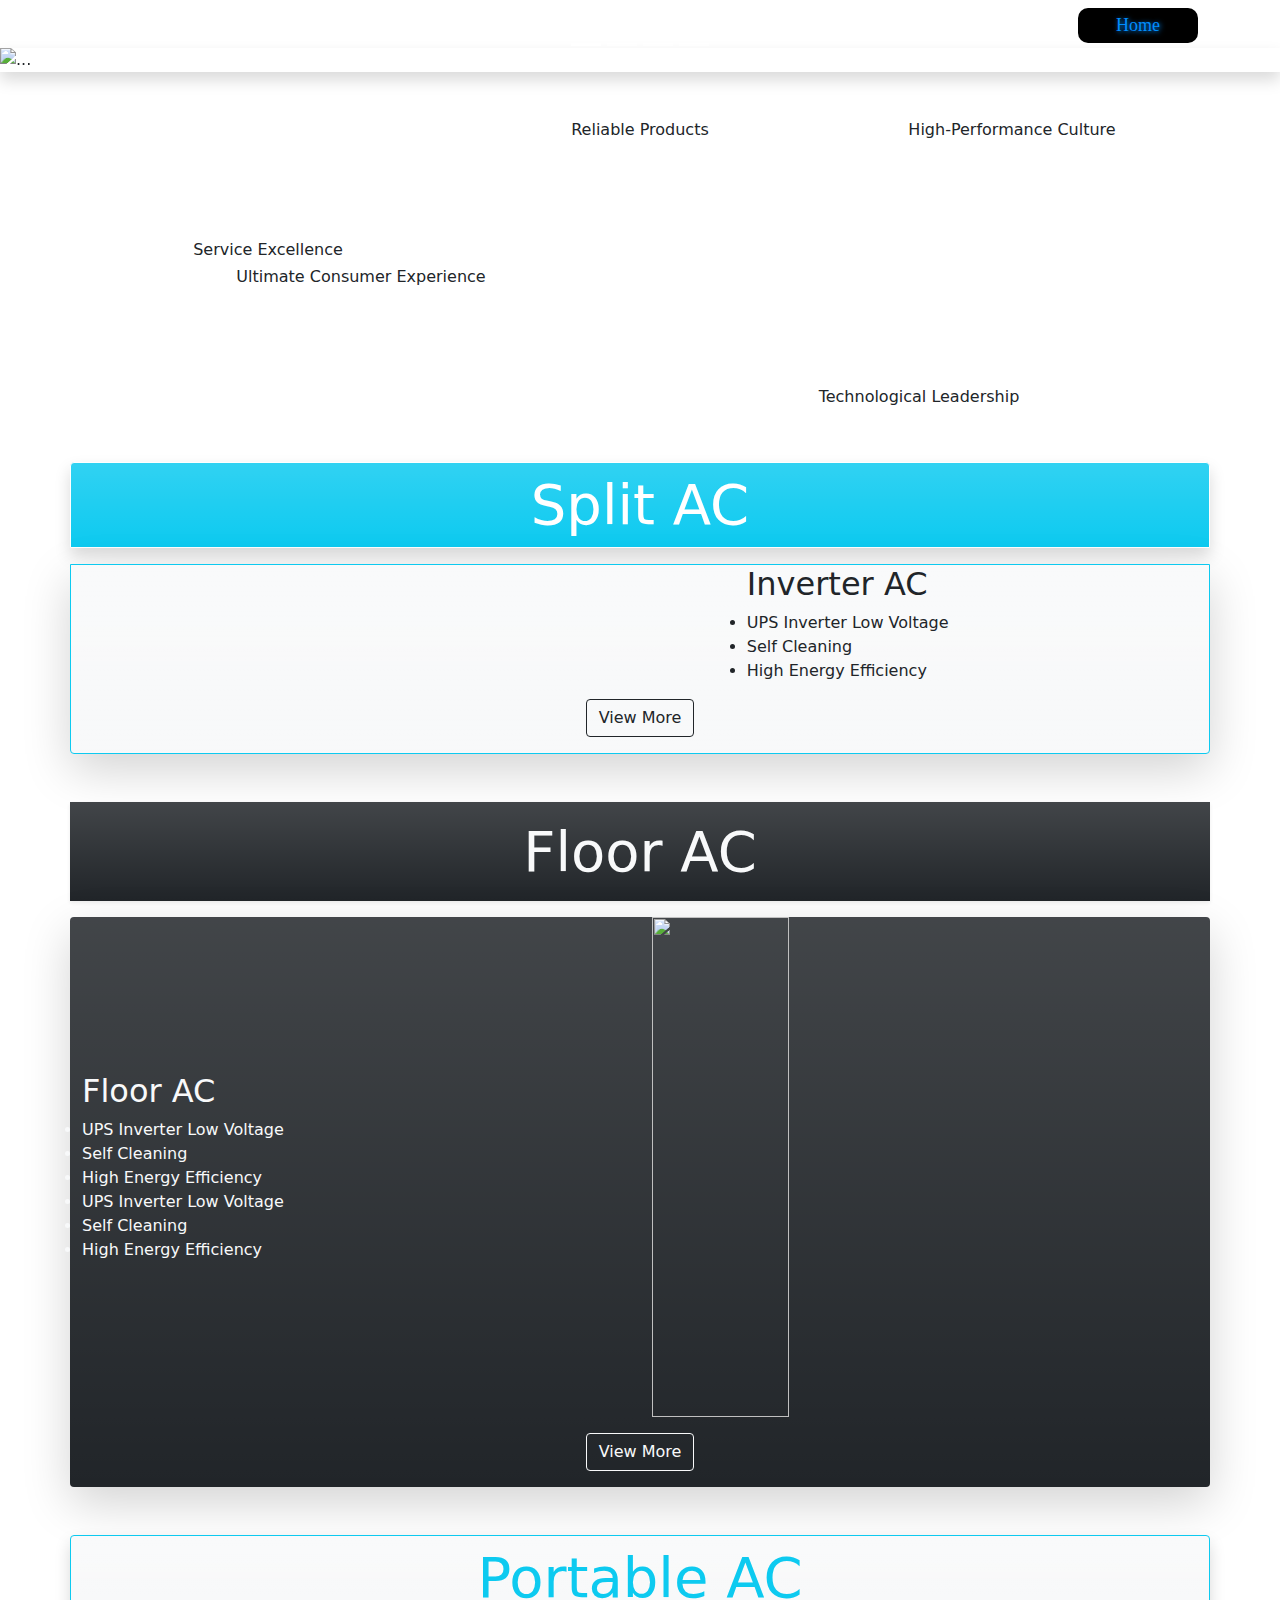
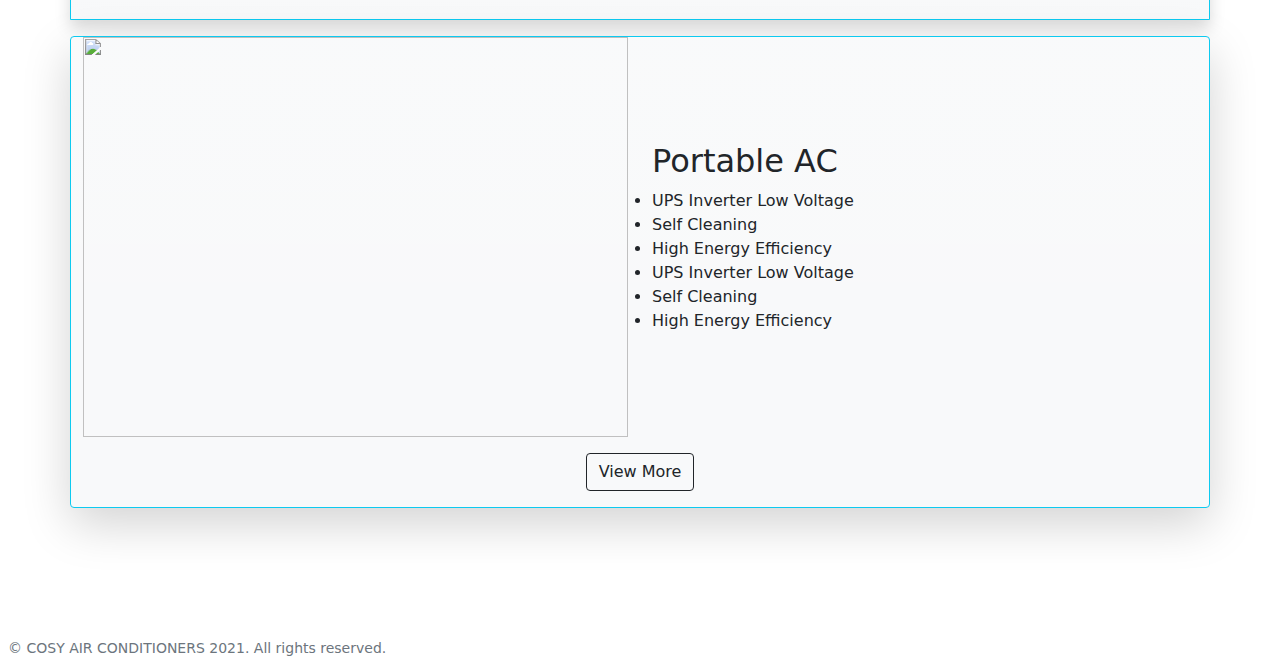
==== commit 8efd5faa: "added logo in navbar...!" ====
--- a/index.html
+++ b/index.html
@@ -1,7 +1,7 @@
 <!doctype html>
 <html lang="en">
   <head>
-    <title>COSY Air Conditions</title>
+    <title>COSY AIR CONDITIONERS </title>
     <link rel="icon" href="images/fav-icon.png">
     <!-- Required meta tags -->
     <meta charset="utf-8">
@@ -25,13 +25,13 @@
     <link rel="stylesheet" href="css/animation.css">
     
   </head>
-  <body class="animated fadeIn slow">
+  <body data-aos="fade-in" >
    
       <!-- navigation bar start here -->
       <nav class="navbar navbar-expand-md fixed-top" id="colorChange">
           <div class="container navigation-bar">
             <!-- LOGO -->
-            <a class="logo justify-content-left">COSY AIR CONDITIONER</a>
+            <a href=""><img src="../eprojects/images/logo.png" alt=""></a>
 
             <!-- Navigation Button -->
             <button class="navbar-toggler" type="button" data-toggle="collapse" data-target="#navbarID"
@@ -41,7 +41,7 @@
 
             <!-- Navigation Items -->
             <div class="collapse navbar-collapse justify-content-center" id="navbarID">
-              <ul class="navbar-nav animated slow fadeInLeft">
+              <ul class="navbar-nav" data-aos="slide-left" >
                 <li>
                     <a href="index.html" class="text-dark box" id="iconColor">
                         <i class="bi bi-house-fill"></i>
@@ -76,7 +76,7 @@
             </div>
 
             <!-- Navigation Text Display -->
-            <div class="display-box justify-content-right">
+            <div class="display-box justify-content-right" data-aos="flip-left">
                 <p>Home</p>
             </div> 
           </div>     
@@ -125,16 +125,60 @@
       </div>
       </div>
     </div>
+
+    <!-- Basic Goodwill Description -->
+<div class="container d-flex">
+  <div class="container text-center">
+    <div><i style="font-size: 80px;" class="bi bi-award-fill"></i><br>
+      <h6 class="text-center">Service Excellence</h6>
+    </div>
+  </div>
+
+
+
+  <div class="container text-center">
+    <div><i style="font-size: 80px;" class="bi bi-patch-check-fill"></i>
+      <h6 class="text-center">Reliable Products</h6>
+    </div>
+  </div>
+
+
+
+  <div class="container text-center">
+    <div><i style="font-size: 80px;" class="bi bi-lightning-charge-fill"></i>
+      <h6 class="text-center">High-Performance Culture</h6>
+    </div>
+  </div>
+</div>
+
+
+<div class="container d-flex">
+
+  <div class="container text-center">
+    <div><i style="font-size: 80px;" class="bi bi-person-check-fill"></i>
+      <h6 class="text-center">Ultimate Consumer Experience</h6>
+    </div>
+  </div>
+
+
+
+  <div class="container text-center">
+    <div><i style="font-size: 80px;" class="bi bi-patch-check-fill"></i><br>
+      <h6 class="text-center">Technological Leadership</h6>
+    </div>
+  </div>
+
+</div>
     
 <!-- Content start here -->
 
-    <div class="container bg-light bg-gradient text-dark text-center display-4 p-3 mt-5 shadow-sm">Split AC</div>
-    <div id="j2" class="container rounded bg-light bg-gradient mt-3 shadow-lg">
+    <div class="container rounded-top bg-info bg-gradient text-white border border-white text-center display-4 p-2 mt-5 shadow" data-aos="fade-down" data-aos-easing="ease-in-out">Split AC</div>
+    <div class="container rounded-bottom border border-info bg-light bg-gradient mt-3 shadow-lg">
         <div class="row d-flex align-items-center">
-            <div class="col-md-7">
-                <img id="j2" src="images/split-ac1.png" class="w-100" alt="">
-            </div>
-            <div class="col-md-5">
+            <div class="col-md-7" data-aos="fade-left">
+                <img src="images/split-ac1.png" class="w-100" alt="" >
+            </div>
+            <div class="col-md-5" data-aos="fade-right">
                 <h2 class="">Inverter AC</h2>
                 <span class="">
                     <li>UPS Inverter Low Voltage</li>
@@ -144,16 +188,16 @@
             </div>
         </div>
         <div class="d-flex justify-content-center">
-            <a type="button" class="btn btn-outline-dark m-3">View More</a>
-        </div>
-    </div>
-
-
-    <div class="container bg-dark bg-gradient text-light text-center display-4 p-3 mt-5 shadow-sm">Floor AC</div>
+            <a type="button" class="btn btn-outline-dark m-3" data-aos="flip-left">View More</a>
+        </div>
+    </div>
+
+
+    <div class="container bg-dark bg-gradient text-light text-center display-4 p-3 mt-5 shadow-sm" data-aos="fade-down">Floor AC</div>
     <div class="container rounded bg-dark text-light bg-gradient mt-3 shadow-lg">
         <div class="row d-flex align-items-center">
             
-            <div class="col-md-6">  
+            <div class="col-md-6" data-aos="fade-left">  
               <h2 class="text-left">Floor AC</h2>
               <span class="text-left">
               <li>UPS Inverter Low Voltage</li>
@@ -164,23 +208,22 @@
               <li>High Energy Efficiency</li>
               </span>
             </div>
-            <div class="col-md-6">
+            <div class="col-md-6" data-aos="fade-right">
                 <img src="images/floor-ac.png" height="500px" class="w-50" alt="">
             </div>
         </div>
         <div class="d-flex justify-content-center">
-            <a type="button" class="btn btn-outline-light m-3">View More</a>
-        </div>
-    </div>
-
-    <div class="container bg-light bg-gradient text-dark text-center display-4 p-3 mt-5 shadow-sm">Portable AC</div>
-    <div class="container rounded bg-light bg-gradient mt-3 shadow-lg">
-        <div class="row d-flex align-items-center">
-            <div class="col-md-6">
+            <a type="button" class="btn btn-outline-light m-3" data-aos="flip-right">View More</a>
+        </div>
+    </div>
+
+    <div class="container rounded-top bg-light bg-gradient border border-info text-info text-center display-4 p-2 mt-5 shadow" data-aos="fade-left">Portable AC</div>
+    <div class="container rounded bg-light bg-gradient border border-info mt-3 shadow-lg">
+        <div class="row d-flex align-items-center" > 
+            <div class="col-md-6" data-aos="fade-left">
                 <img src="images/port_ac.png" class="w-100" height="400px" alt="">
-                  
-            </div>
-            <div class="col-md-6">
+            </div>
+            <div class="col-md-6" data-aos="fade-right">
                 <h2>Portable AC</h2>
                 <span class="text-left">
                   <li>UPS Inverter Low Voltage</li>
@@ -197,32 +240,18 @@
         </div>
     </div>
 
-    <div class="container bg-dark bg-gradient text-light text-center display-4 p-3 mt-5 shadow-sm">Smart AC</div>
-    <div class="container rounded bg-dark text-light text-center bg-gradient mt-3 shadow-lg">
-        <div class="row d-flex align-items-center">
-            <div class="col-md-6">
-                
-                <h2>Smart AC</h2>
-                
-            </div>
-            <div class="col-md-6">
-                <img src="images/smart-ac.png"  class="w-100" alt="">
-            </div>
-        </div>
-        <div class="d-flex justify-content-center">
-            <a type="button" class="btn btn-outline-light m-3">View More</a>
-        </div>
-    </div>
-
-    <footer class="bg-dark bg-gradient text-light p-2 mt-5">
-        <ul>
-            <li>Product</li>
-            <li>Product</li>
-            <li>Product</li>
-            <li>Product</li>
-            <li>Product</li>
-        </ul>
-    </footer>
+    <footer id="brandsLogo" class="container-fluid text-light p-2 mt-5">
+      <div class="container d-flex p-2 align-items-center">
+        <a class="m-3" href=""><img src="images/brands logo/dawlance_logo.png" class="img-fluid w-100"  alt=""></a>
+        <a class="m-3" href=""><img src="images/brands logo/haier_logo.png" class="img-fluid w-100"  alt=""></a>
+        <a class="m-3" href=""><img src="images/brands logo/samsung_logo.png" class="img-fluid w-100"  alt=""></a>
+        <a class="m-3" href=""><img src="images/brands logo/gree_logo.png" class="img-fluid w-100"  alt=""></a>
+        <a class="m-3" href=""><img src="images/brands logo/orient_logo.png" class="img-fluid w-100"   alt=""></a>
+        <a class="m-3" href=""><img src="images/brands logo/lg_logo.png" class="img-fluid w-100"  alt=""></a>
+      </div>
+    <small class="text-muted">&copy; COSY AIR CONDITIONERS 2021. All rights reserved.</small>
+    <small class="text-muted"></small>
+  </footer>
 
     
 
@@ -234,6 +263,8 @@
   <script src="js/popper.min.js"></script>
   <script src="js/bootstrap-5.js"></script>
   <script src="js/bootstrap.bundle.min.js"></script>
+  <script src="js/animation.js"></script>
+
 
   <!-- Optional JavaScript -->
   <script src="js/script.js"></script>
--- a/css/navigationBar.css
+++ b/css/navigationBar.css
@@ -56,7 +56,7 @@
 .box .tooltiptext {
     visibility: hidden;
     width: 120px;
-    background-color: rgba(255, 255, 255, 0.699);
+    background-color: rgb(107, 225, 255);
     color: black;
     text-align: center;
     border-radius: 4px;
@@ -68,7 +68,7 @@
     top: 100%;
     left: 50%;
     margin-left: -60px;
-    margin-top: 20px;
+    margin-top: 40%;
   }
   
   .box:hover .tooltiptext {
@@ -78,3 +78,9 @@
 .navbar-nav > li{
     padding: 0 40px;  
 }
+@media (max-width: 768px)
+{
+    nav{
+        background: white;
+    }
+}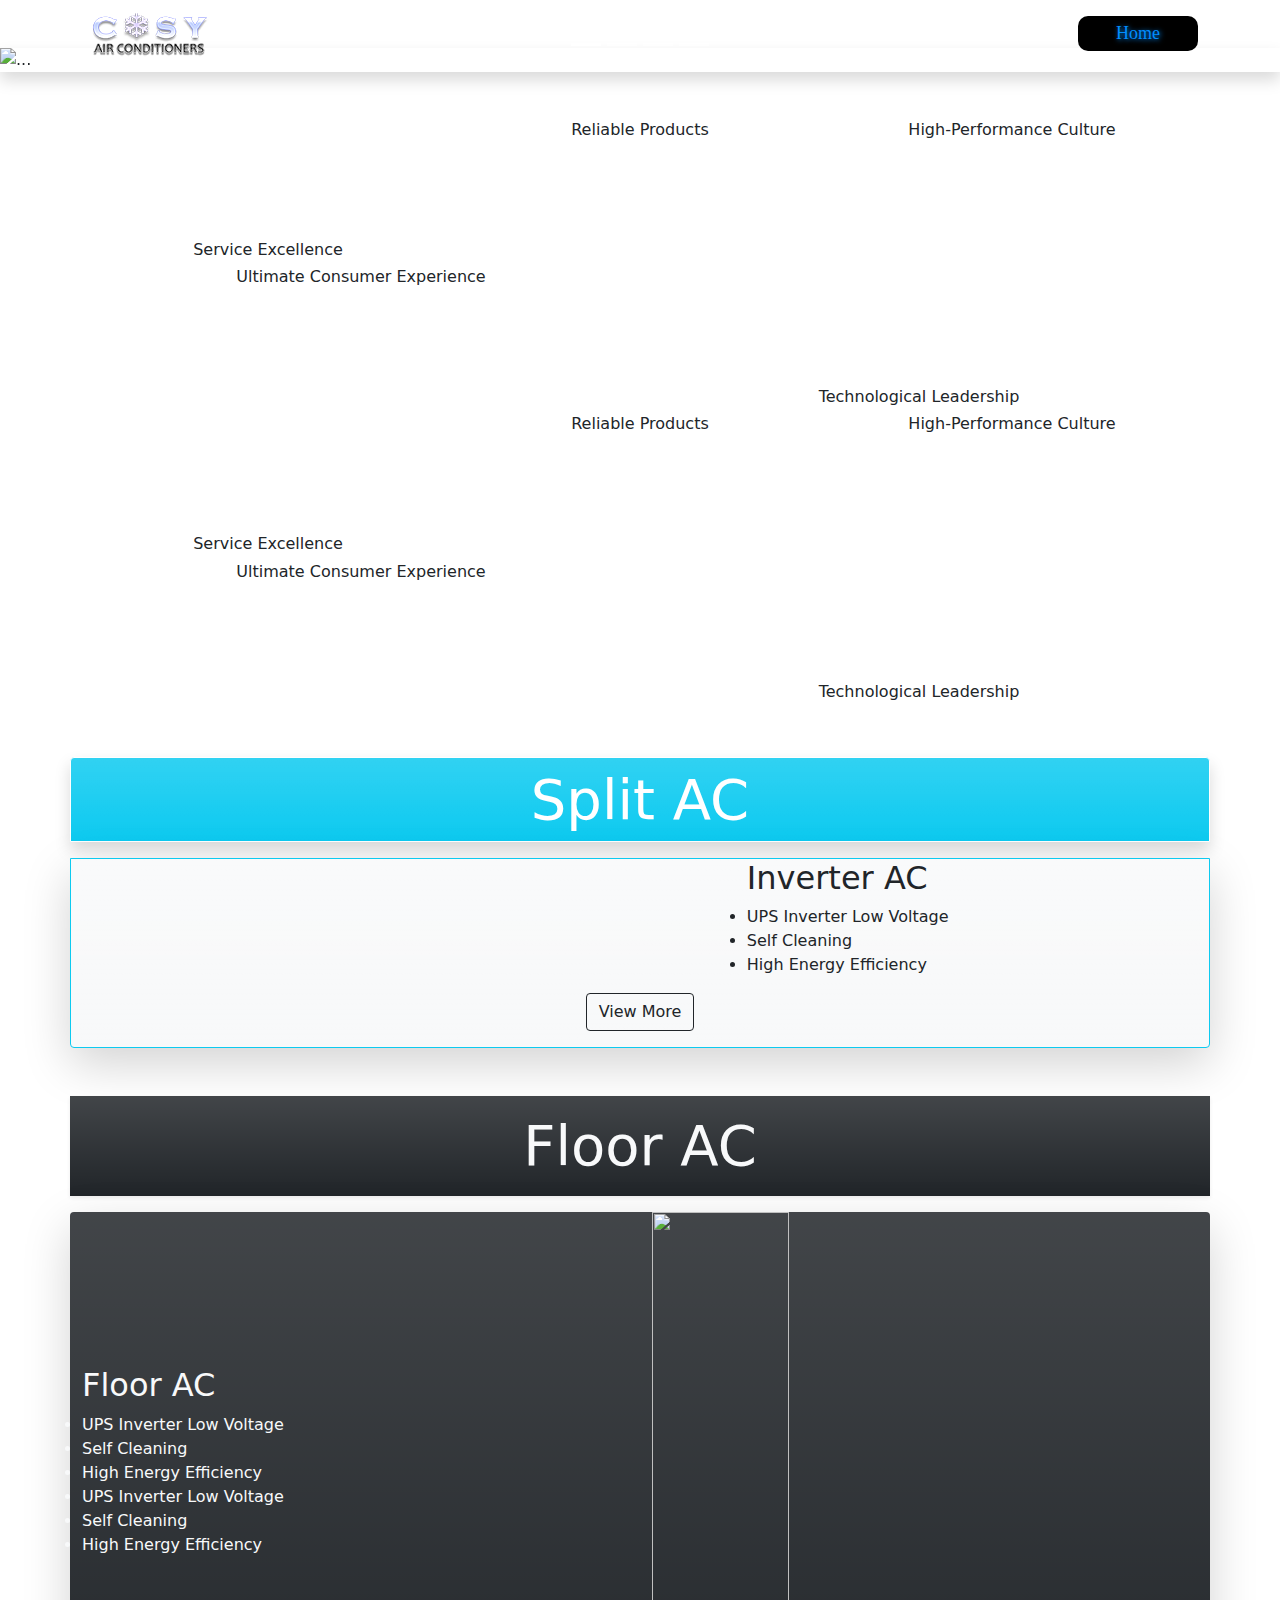
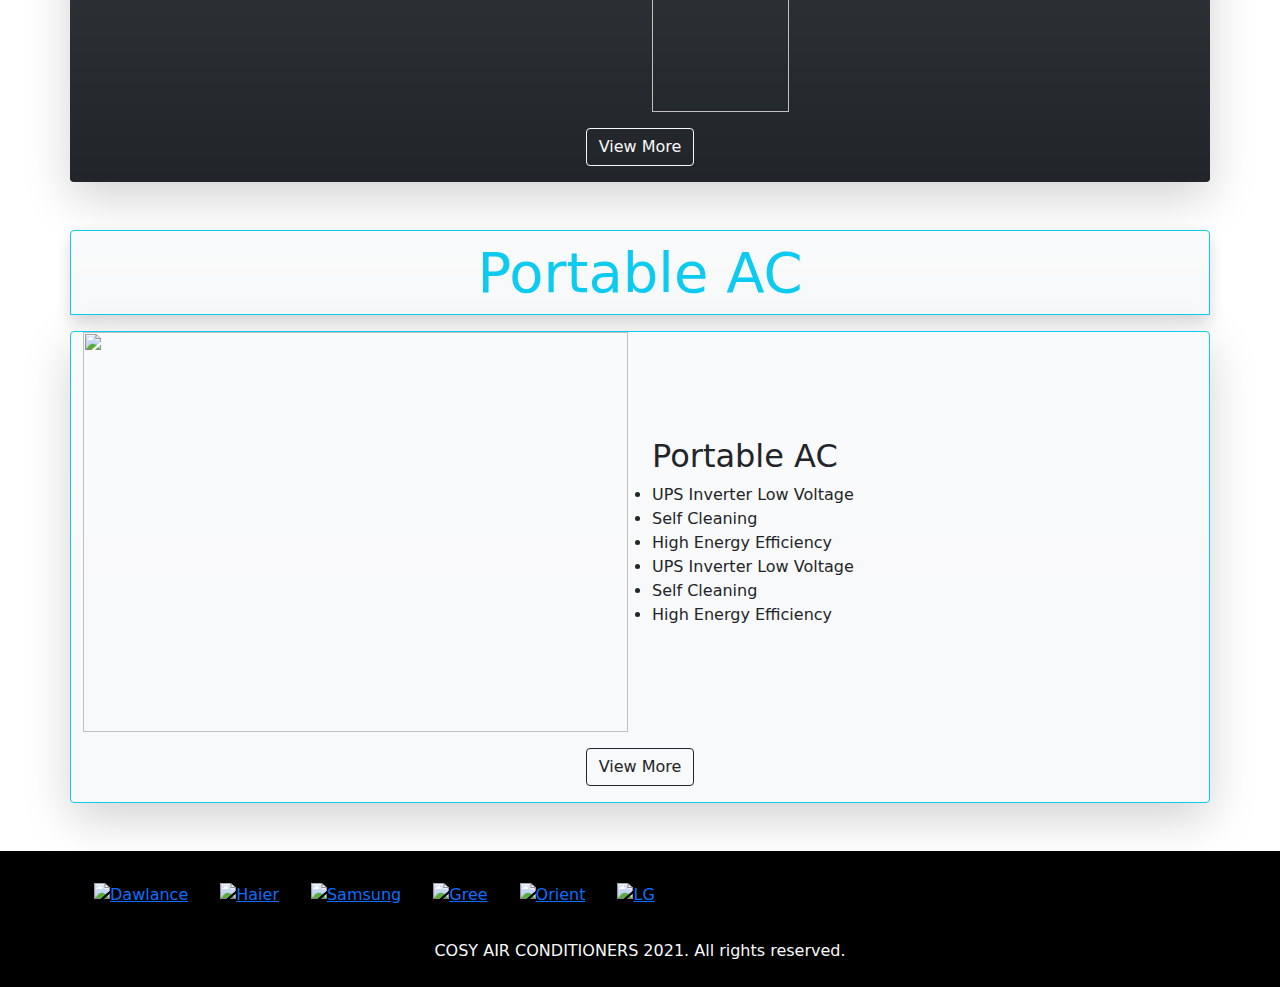
==== commit 2fe5a447: "changes" ====
--- a/index.html
+++ b/index.html
@@ -5,11 +5,12 @@
     <link rel="icon" href="images/fav-icon.png">
     <!-- Required meta tags -->
     <meta charset="utf-8">
-    <meta name="viewport" content="width=device-width, initial-scale=1, shrink-to-fit=no">
+    <meta name="viewport" content="width=device-width, initial-scale=1, shrink-to-fit=yes">
 
     <!-- Custom style -->
     <link rel="stylesheet" href="css/style.css">
     <link rel="stylesheet" href="css/navigationBar.css">
+    <link rel="stylesheet" href="css/footer.css">
 
     <!-- Font Awesome -->
     <link rel="stylesheet" href="fonts/fontawesome/css/all.css">
@@ -31,7 +32,7 @@
       <nav class="navbar navbar-expand-md fixed-top" id="colorChange">
           <div class="container navigation-bar">
             <!-- LOGO -->
-            <a href=""><img src="../eprojects/images/logo.png" alt=""></a>
+            <a href="index.html" class="logo justify-content-left"><img src="images/logo.png" alt="logo"></a>
 
             <!-- Navigation Button -->
             <button class="navbar-toggler" type="button" data-toggle="collapse" data-target="#navbarID"
@@ -126,6 +127,53 @@
       </div>
     </div>
 
+    <!-- Basic Goodwill Description -->
+<div class="container d-flex">
+  <div class="container text-center">
+    <div><i style="font-size: 80px;" class="bi bi-award-fill"></i><br>
+      <h6 class="text-center">Service Excellence</h6>
+    </div>
+  </div>
+
+
+
+  <div class="container text-center">
+    <div><i style="font-size: 80px;" class="bi bi-patch-check-fill"></i>
+      <h6 class="text-center">Reliable Products</h6>
+    </div>
+  </div>
+
+
+
+  <div class="container text-center">
+    <div><i style="font-size: 80px;" class="bi bi-lightning-charge-fill"></i>
+      <h6 class="text-center">High-Performance Culture</h6>
+    </div>
+  </div>
+</div>
+
+
+<div class="container d-flex">
+
+  <div class="container text-center">
+    <div><i style="font-size: 80px;" class="bi bi-person-check-fill"></i>
+      <h6 class="text-center">Ultimate Consumer Experience</h6>
+    </div>
+  </div>
+
+
+
+  <div class="container text-center">
+    <div><i style="font-size: 80px;" class="bi bi-patch-check-fill"></i><br>
+      <h6 class="text-center">Technological Leadership</h6>
+    </div>
+  </div>
+
+</div>
+    
+<!-- Content start here -->
+
+    
     <!-- Basic Goodwill Description -->
 <div class="container d-flex">
   <div class="container text-center">
@@ -240,21 +288,17 @@
         </div>
     </div>
 
-    <footer id="brandsLogo" class="container-fluid text-light p-2 mt-5">
+    <footer class="container-fluid text-light p-2 mt-5">
       <div class="container d-flex p-2 align-items-center">
-        <a class="m-3" href=""><img src="images/brands logo/dawlance_logo.png" class="img-fluid w-100"  alt=""></a>
-        <a class="m-3" href=""><img src="images/brands logo/haier_logo.png" class="img-fluid w-100"  alt=""></a>
-        <a class="m-3" href=""><img src="images/brands logo/samsung_logo.png" class="img-fluid w-100"  alt=""></a>
-        <a class="m-3" href=""><img src="images/brands logo/gree_logo.png" class="img-fluid w-100"  alt=""></a>
-        <a class="m-3" href=""><img src="images/brands logo/orient_logo.png" class="img-fluid w-100"   alt=""></a>
-        <a class="m-3" href=""><img src="images/brands logo/lg_logo.png" class="img-fluid w-100"  alt=""></a>
+        <a class="m-3" href=""><img src="images/brands logo/dawlance_logo.png" class="footer-logo"  alt="Dawlance"></a>
+        <a class="m-3" href=""><img src="images/brands logo/haier_logo.png" class="footer-logo"  alt="Haier"></a>
+        <a class="m-3" href=""><img src="images/brands logo/samsung_logo.png" class="footer-logo"  alt="Samsung"></a>
+        <a class="m-3" href=""><img src="images/brands logo/gree_logo.png" class="footer-logo"  alt="Gree"></a>
+        <a class="m-3" href=""><img src="images/brands logo/orient_logo.png" class="footer-logo"   alt="Orient"></a>
+        <a class="m-3" href=""><img src="images/brands logo/lg_logo.png" class="footer-logo"  alt="LG"></a>
       </div>
-    <small class="text-muted">&copy; COSY AIR CONDITIONERS 2021. All rights reserved.</small>
-    <small class="text-muted"></small>
-  </footer>
-
-    
-
+     <p class="text-center mt-2">COSY AIR CONDITIONERS 2021. All rights reserved.</p>
+    </footer>
     
   </body>
 
--- a/css/style.css
+++ b/css/style.css
@@ -10,30 +10,6 @@
 }
 
 
-#titl{
-    width: 120px;
-    text-align: center;
-    font-weight: bold;
-    background-color: lightblue;
-    color: blue;
-    padding: 20px 20px 20px 20px;
-    display: inline-block;
-    position: absolute;
-    left: 50px;
-    top: 60px;
-    border-radius: 5px 5px 15px 15px;
-}
-#titl2{
-    width: 120px;
-    text-align: center;
-    font-weight: bold;
-    background-color: lightblue;
-    color: blue;
-    padding: 20px 20px 20px 20px;
-    display: inline-block;
-    position: absolute;
-    left: 50px;
-    top: 380px;
-    border-radius: 5px 5px 15px 15px;
-}
 
+
+
--- a/css/footer.css
+++ b/css/footer.css
@@ -0,0 +1,9 @@
+footer{
+    background-color: black;
+    color: white;
+}
+
+.footer-logo{
+    width: 60%;
+    height: 50px;
+}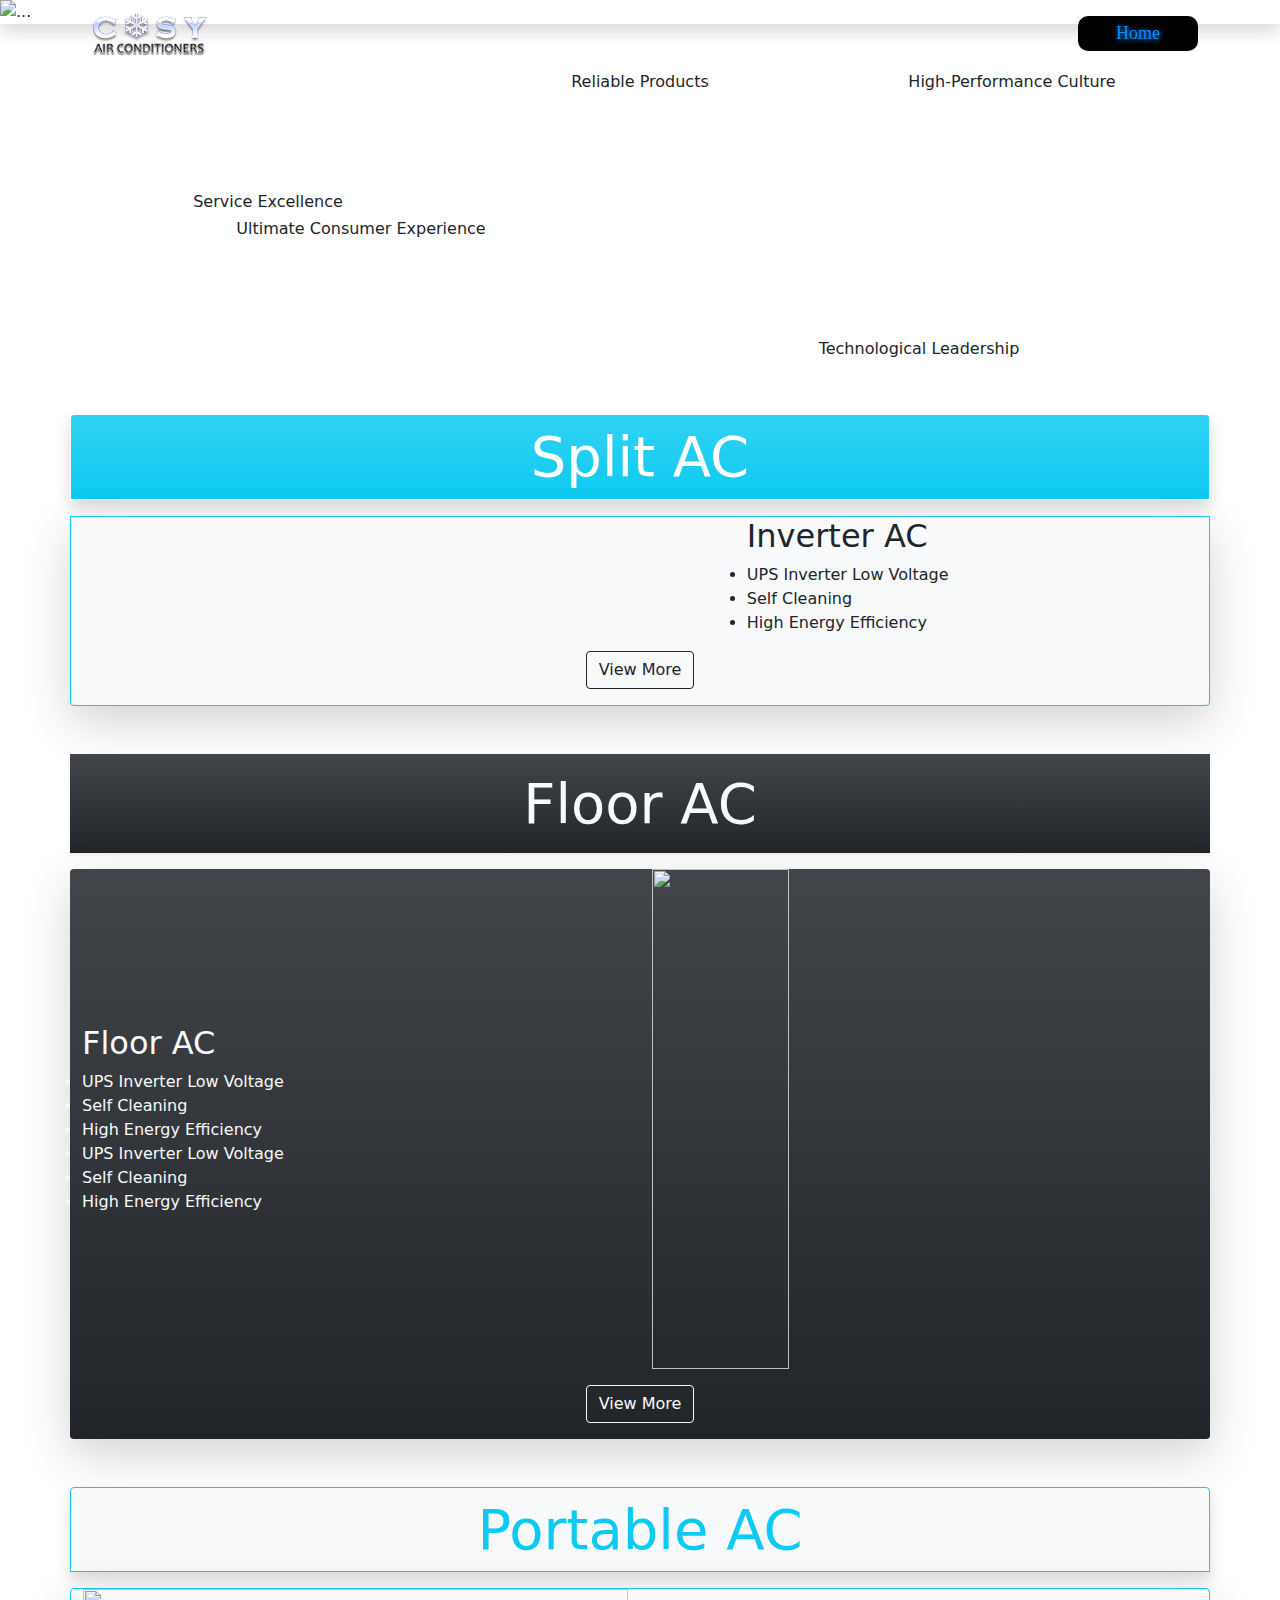
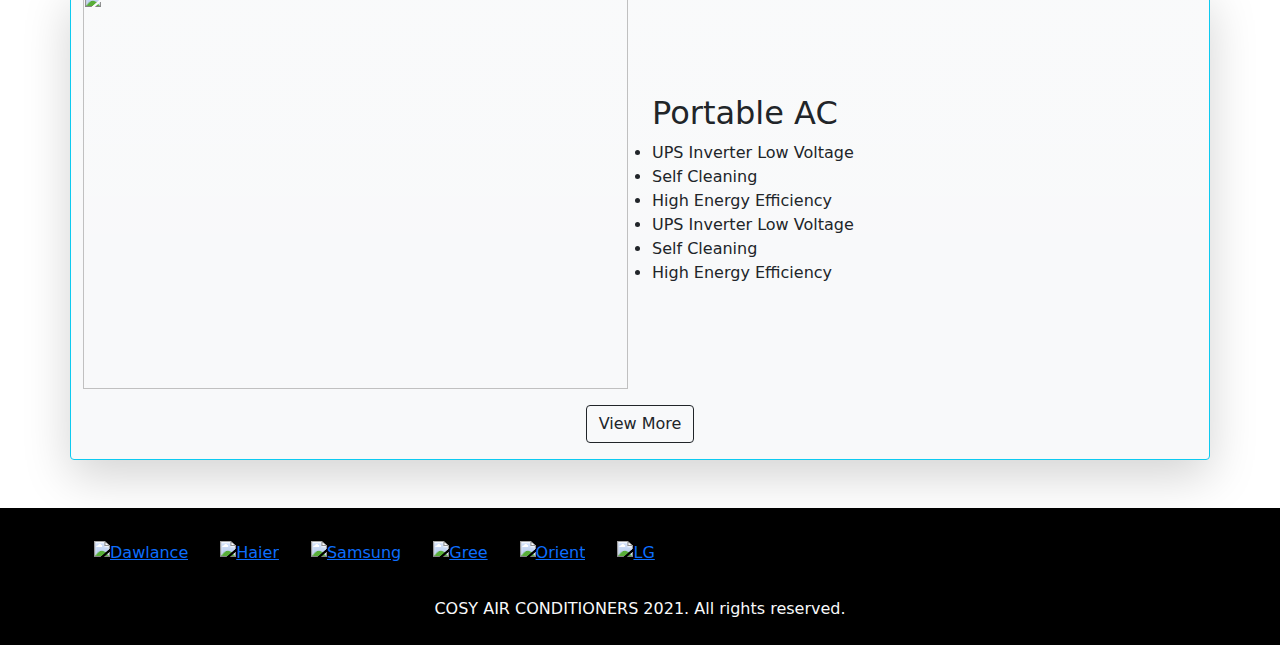
==== commit 681fc1cb: "ok" ====
--- a/index.html
+++ b/index.html
@@ -86,7 +86,7 @@
 
       <!-- Home section -->
 
-    <div class="container-lg-fluid mt-5 mb-5 shadow">
+    <div class="container-lg-fluid mb-5 shadow">
       <div id="carouselExampleCaptions" class="carousel slide" data-bs-ride="carousel">
         <div class="carousel-indicators">
           <button type="button" data-bs-target="#carouselExampleCaptions" data-bs-slide-to="0" class="active" aria-current="true" aria-label="Slide 1"></button>
@@ -127,9 +127,10 @@
       </div>
     </div>
 
+    
     <!-- Basic Goodwill Description -->
 <div class="container d-flex">
-  <div class="container text-center">
+  <div class="container text-center" data-aos="slide-left">
     <div><i style="font-size: 80px;" class="bi bi-award-fill"></i><br>
       <h6 class="text-center">Service Excellence</h6>
     </div>
@@ -137,7 +138,7 @@
 
 
 
-  <div class="container text-center">
+  <div class="container text-center" data-aos="slide-up">
     <div><i style="font-size: 80px;" class="bi bi-patch-check-fill"></i>
       <h6 class="text-center">Reliable Products</h6>
     </div>
@@ -145,7 +146,7 @@
 
 
 
-  <div class="container text-center">
+  <div class="container text-center" data-aos="slide-right">
     <div><i style="font-size: 80px;" class="bi bi-lightning-charge-fill"></i>
       <h6 class="text-center">High-Performance Culture</h6>
     </div>
@@ -153,9 +154,9 @@
 </div>
 
 
-<div class="container d-flex">
-
-  <div class="container text-center">
+<div class="container d-flex" >
+
+  <div class="container text-center" data-aos="slide-down">
     <div><i style="font-size: 80px;" class="bi bi-person-check-fill"></i>
       <h6 class="text-center">Ultimate Consumer Experience</h6>
     </div>
@@ -163,7 +164,7 @@
 
 
 
-  <div class="container text-center">
+  <div class="container text-center" data-aos="slide-down">
     <div><i style="font-size: 80px;" class="bi bi-patch-check-fill"></i><br>
       <h6 class="text-center">Technological Leadership</h6>
     </div>
@@ -173,54 +174,7 @@
     
 <!-- Content start here -->
 
-    
-    <!-- Basic Goodwill Description -->
-<div class="container d-flex">
-  <div class="container text-center">
-    <div><i style="font-size: 80px;" class="bi bi-award-fill"></i><br>
-      <h6 class="text-center">Service Excellence</h6>
-    </div>
-  </div>
-
-
-
-  <div class="container text-center">
-    <div><i style="font-size: 80px;" class="bi bi-patch-check-fill"></i>
-      <h6 class="text-center">Reliable Products</h6>
-    </div>
-  </div>
-
-
-
-  <div class="container text-center">
-    <div><i style="font-size: 80px;" class="bi bi-lightning-charge-fill"></i>
-      <h6 class="text-center">High-Performance Culture</h6>
-    </div>
-  </div>
-</div>
-
-
-<div class="container d-flex">
-
-  <div class="container text-center">
-    <div><i style="font-size: 80px;" class="bi bi-person-check-fill"></i>
-      <h6 class="text-center">Ultimate Consumer Experience</h6>
-    </div>
-  </div>
-
-
-
-  <div class="container text-center">
-    <div><i style="font-size: 80px;" class="bi bi-patch-check-fill"></i><br>
-      <h6 class="text-center">Technological Leadership</h6>
-    </div>
-  </div>
-
-</div>
-    
-<!-- Content start here -->
-
-    <div class="container rounded-top bg-info bg-gradient text-white border border-white text-center display-4 p-2 mt-5 shadow" data-aos="fade-down" data-aos-easing="ease-in-out">Split AC</div>
+    <div class="container rounded-top bg-info bg-gradient text-white border border-white text-center display-4 p-2 mt-5 shadow" data-aos-easing="ease-in-out">Split AC</div>
     <div class="container rounded-bottom border border-info bg-light bg-gradient mt-3 shadow-lg">
         <div class="row d-flex align-items-center">
             <div class="col-md-7" data-aos="fade-left">
@@ -241,7 +195,7 @@
     </div>
 
 
-    <div class="container bg-dark bg-gradient text-light text-center display-4 p-3 mt-5 shadow-sm" data-aos="fade-down">Floor AC</div>
+    <div class="container bg-dark bg-gradient text-light text-center display-4 p-3 mt-5 shadow-sm">Floor AC</div>
     <div class="container rounded bg-dark text-light bg-gradient mt-3 shadow-lg">
         <div class="row d-flex align-items-center">
             
@@ -265,7 +219,7 @@
         </div>
     </div>
 
-    <div class="container rounded-top bg-light bg-gradient border border-info text-info text-center display-4 p-2 mt-5 shadow" data-aos="fade-left">Portable AC</div>
+    <div class="container rounded-top bg-light bg-gradient border border-info text-info text-center display-4 p-2 mt-5 shadow" >Portable AC</div>
     <div class="container rounded bg-light bg-gradient border border-info mt-3 shadow-lg">
         <div class="row d-flex align-items-center" > 
             <div class="col-md-6" data-aos="fade-left">
@@ -290,12 +244,12 @@
 
     <footer class="container-fluid text-light p-2 mt-5">
       <div class="container d-flex p-2 align-items-center">
-        <a class="m-3" href=""><img src="images/brands logo/dawlance_logo.png" class="footer-logo"  alt="Dawlance"></a>
-        <a class="m-3" href=""><img src="images/brands logo/haier_logo.png" class="footer-logo"  alt="Haier"></a>
-        <a class="m-3" href=""><img src="images/brands logo/samsung_logo.png" class="footer-logo"  alt="Samsung"></a>
-        <a class="m-3" href=""><img src="images/brands logo/gree_logo.png" class="footer-logo"  alt="Gree"></a>
-        <a class="m-3" href=""><img src="images/brands logo/orient_logo.png" class="footer-logo"   alt="Orient"></a>
-        <a class="m-3" href=""><img src="images/brands logo/lg_logo.png" class="footer-logo"  alt="LG"></a>
+        <a class="m-3" href="htmlpages/products.html"><img src="images/brands logo/dawlance_logo.png" class="footer-logo"  alt="Dawlance"></a>
+        <a class="m-3" href="htmlpages/products.html"><img src="images/brands logo/haier_logo.png" class="footer-logo"  alt="Haier"></a>
+        <a class="m-3" href="htmlpages/products.html"><img src="images/brands logo/samsung_logo.png" class="footer-logo"  alt="Samsung"></a>
+        <a class="m-3" href="htmlpages/products.html"><img src="images/brands logo/gree_logo.png" class="footer-logo"  alt="Gree"></a>
+        <a class="m-3" href="htmlpages/products.html"><img src="images/brands logo/orient_logo.png" class="footer-logo"   alt="Orient"></a>
+        <a class="m-3" href="htmlpages/products.html"><img src="images/brands logo/lg_logo.png" class="footer-logo"  alt="LG"></a>
       </div>
      <p class="text-center mt-2">COSY AIR CONDITIONERS 2021. All rights reserved.</p>
     </footer>
--- a/css/footer.css
+++ b/css/footer.css
@@ -6,4 +6,4 @@
 .footer-logo{
     width: 60%;
     height: 50px;
-}+}
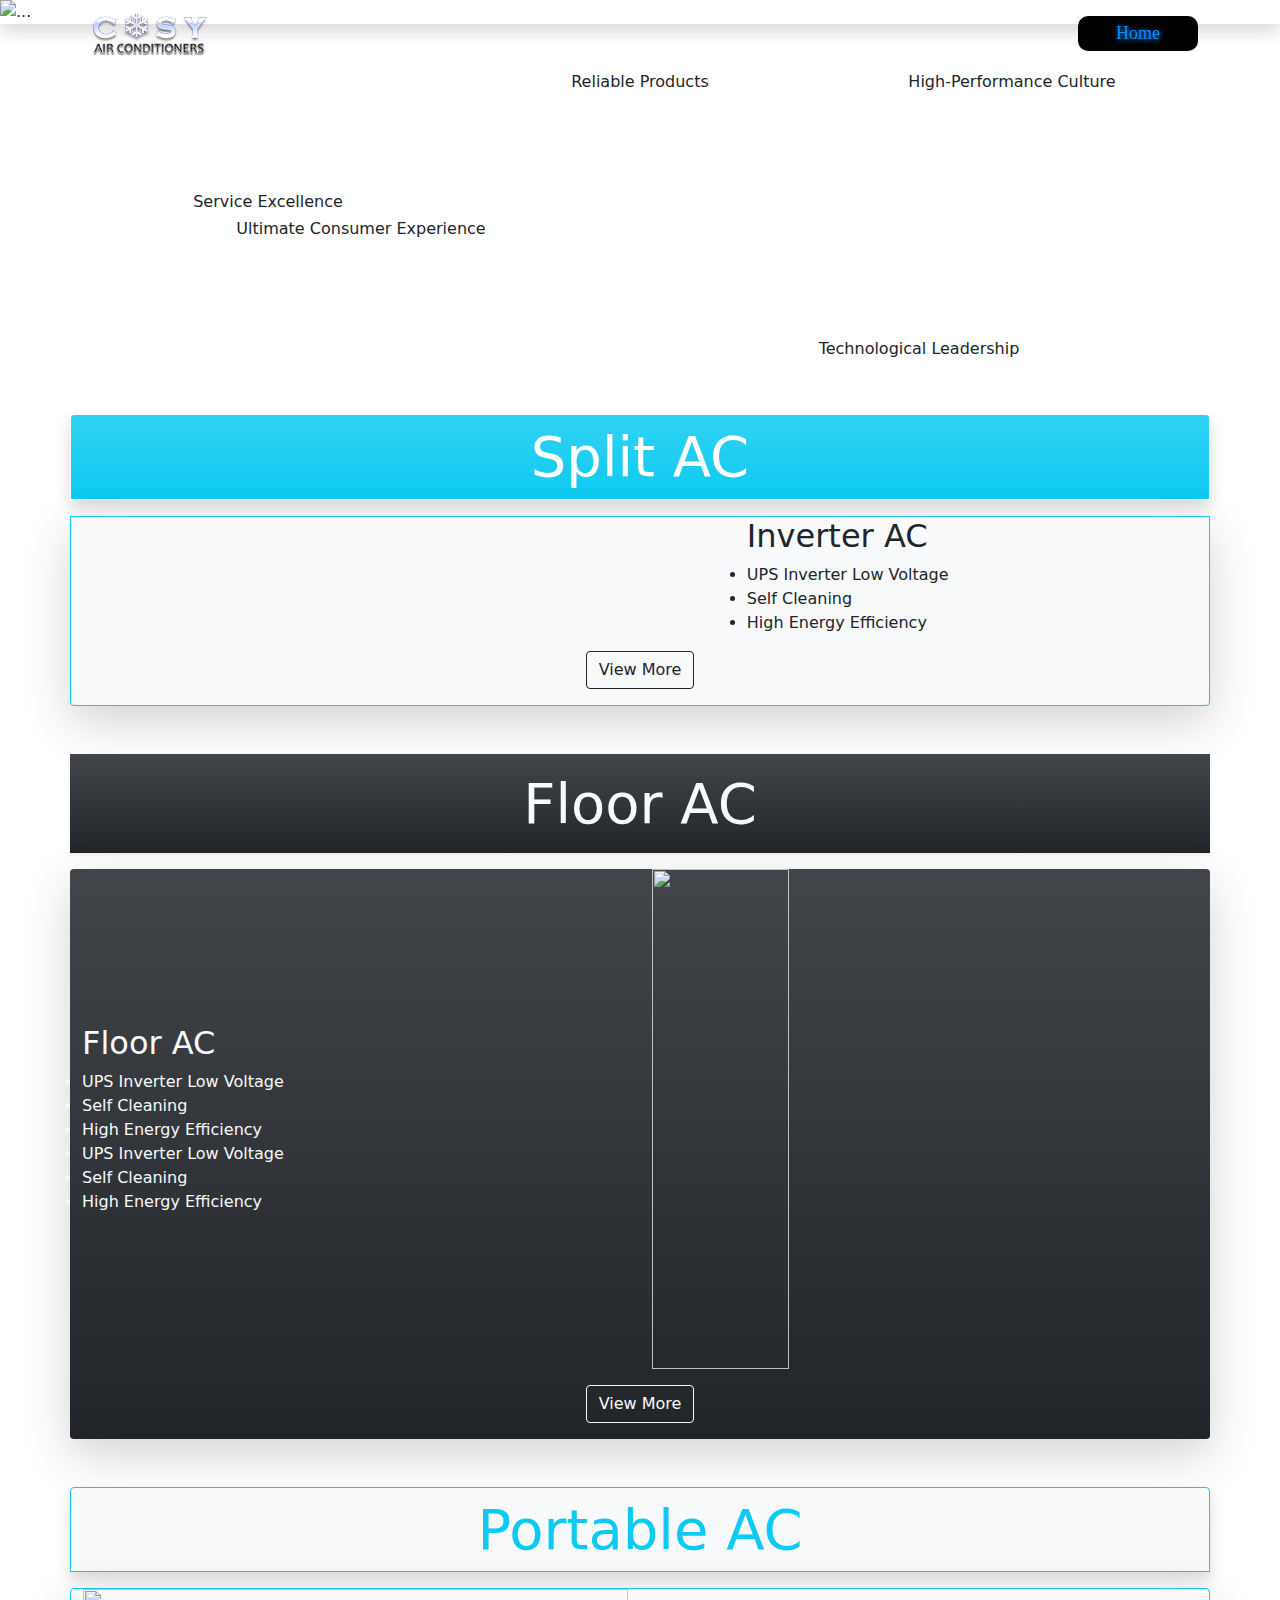
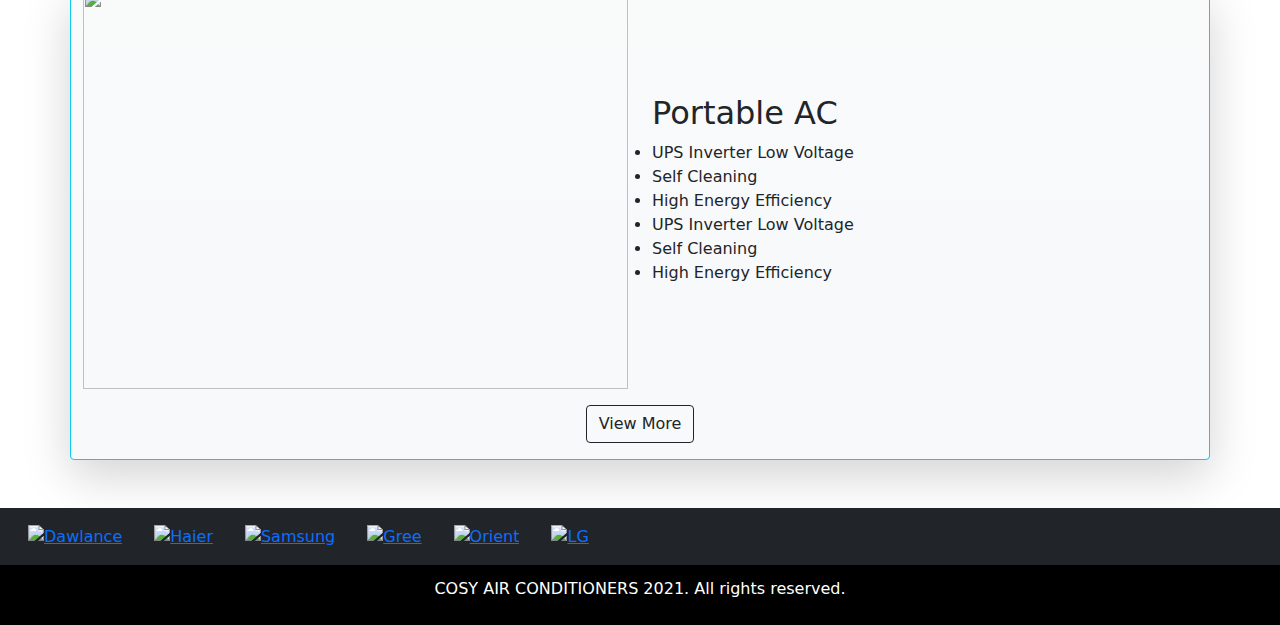
==== commit 791f6047: "ok" ====
--- a/index.html
+++ b/index.html
@@ -98,29 +98,25 @@
         <div class="carousel-item active">
           <img src="images/floor-ac/fc4.jpg" class="d-block w-100" alt="...">
           <div class="carousel-caption d-none d-md-block">
-            <h5>First slide label</h5>
-            <p>Some representative placeholder content for the first slide.</p>
+            <a class="btn btn-outline-light mb-5" href="htmlpages/products.html">View More Products</a>
           </div>
         </div>
         <div class="carousel-item">
           <img src="images/split-ac/sac2.jpg" class="d-block w-100" alt="...">
           <div class="carousel-caption d-none d-md-block">
-            <h5>Second slide label</h5>
-            <p>Some representative placeholder content for the second slide.</p>
+            <a class="btn btn-outline-light mb-5" href="htmlpages/products.html">View More Products</a>
           </div>
         </div>
         <div class="carousel-item">
           <img src="images/floor-ac/fc3.jpg" class="d-block w-100" alt="...">
           <div class="carousel-caption d-none d-md-block">
-            <h5>Third slide label</h5>
-            <p>Some representative placeholder content for the third slide.</p>
+            <a class="btn btn-outline-light mb-5" href="htmlpages/products.html">View More Products</a>
           </div>
         </div>
         <div class="carousel-item">
           <img src="images/split-ac/sac4.jpg" class="d-block w-100" alt="...">
           <div class="carousel-caption d-none d-md-block">
-            <h5>Third slide label</h5>
-            <p>Some representative placeholder content for the third slide.</p>
+            <a class="btn btn-outline-light mb-5" href="htmlpages/products.html">View More Products</a>
           </div>
         </div>
       </div>
@@ -190,7 +186,7 @@
             </div>
         </div>
         <div class="d-flex justify-content-center">
-            <a type="button" class="btn btn-outline-dark m-3" data-aos="flip-left">View More</a>
+            <a type="button" class="btn btn-outline-dark m-3" href="htmlpages/products.html" data-aos="flip-left">View More</a>
         </div>
     </div>
 
@@ -215,7 +211,7 @@
             </div>
         </div>
         <div class="d-flex justify-content-center">
-            <a type="button" class="btn btn-outline-light m-3" data-aos="flip-right">View More</a>
+            <a type="button" class="btn btn-outline-light m-3" href="htmlpages/products.html" data-aos="flip-right">View More</a>
         </div>
     </div>
 
@@ -238,12 +234,12 @@
             </div>
         </div>
         <div class="d-flex justify-content-center">
-            <a type="button" class="btn btn-outline-dark m-3">View More</a>
-        </div>
-    </div>
-
-    <footer class="container-fluid text-light p-2 mt-5">
-      <div class="container d-flex p-2 align-items-center">
+            <a type="button" class="btn btn-outline-dark m-3" href="htmlpages/products.html">View More</a>
+        </div>
+    </div>
+
+    <footer class="pb-1 mt-5">
+      <div class="container-fluid d-flex align-items-center bg-dark">
         <a class="m-3" href="htmlpages/products.html"><img src="images/brands logo/dawlance_logo.png" class="footer-logo"  alt="Dawlance"></a>
         <a class="m-3" href="htmlpages/products.html"><img src="images/brands logo/haier_logo.png" class="footer-logo"  alt="Haier"></a>
         <a class="m-3" href="htmlpages/products.html"><img src="images/brands logo/samsung_logo.png" class="footer-logo"  alt="Samsung"></a>
@@ -251,7 +247,7 @@
         <a class="m-3" href="htmlpages/products.html"><img src="images/brands logo/orient_logo.png" class="footer-logo"   alt="Orient"></a>
         <a class="m-3" href="htmlpages/products.html"><img src="images/brands logo/lg_logo.png" class="footer-logo"  alt="LG"></a>
       </div>
-     <p class="text-center mt-2">COSY AIR CONDITIONERS 2021. All rights reserved.</p>
+     <p class="text-center container-fluid p-1 mt-2">COSY AIR CONDITIONERS 2021. All rights reserved.</p>
     </footer>
     
   </body>
